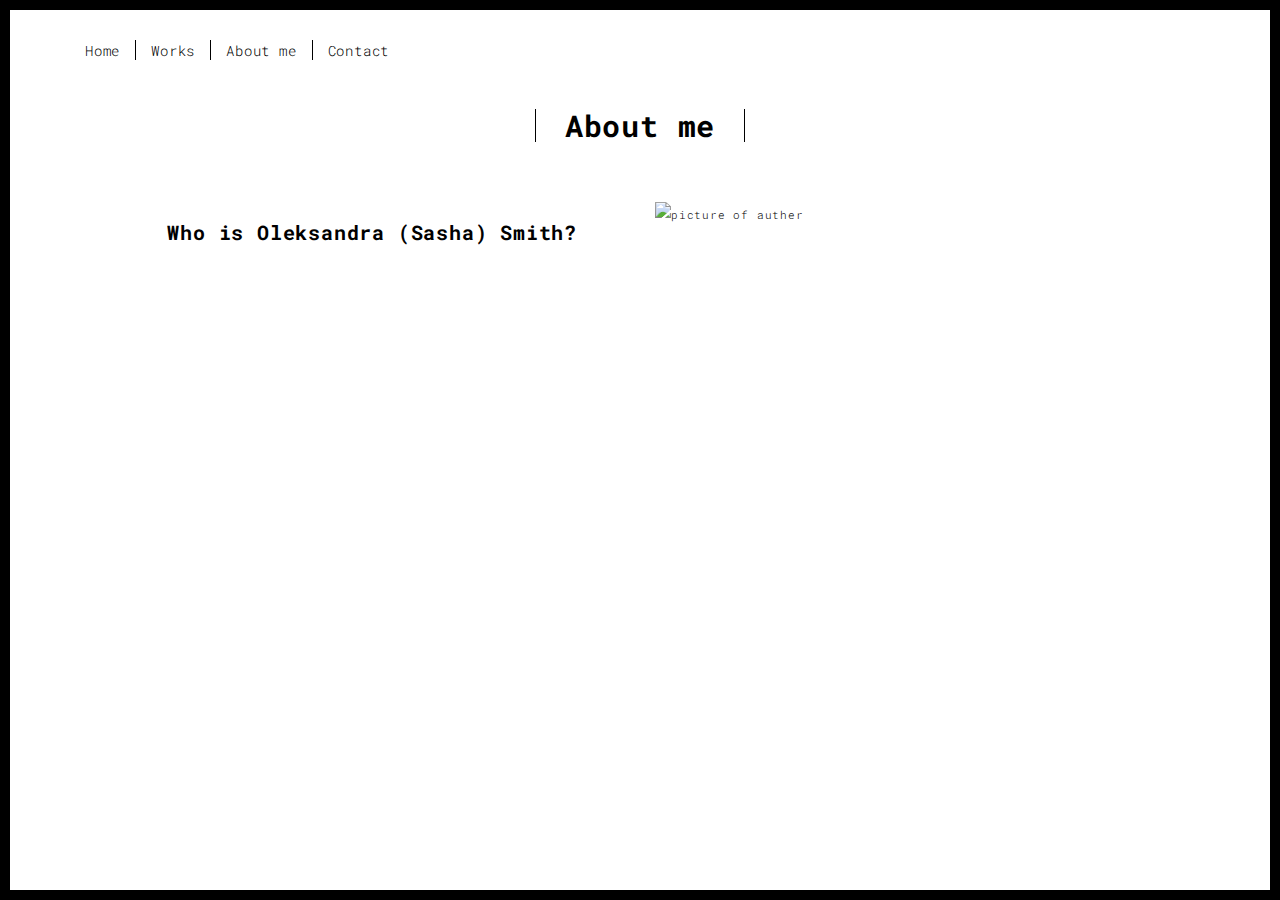
==== univers/about.html @ 88349535 "Add files via upload" ====
<!DOCTYPE html>
<html lang="en">

<head>
  <meta charset="UTF-8">
  <meta content="IE=edge" http-equiv="X-UA-Compatible">
  <meta content="width=device-width,initial-scale=1" name="viewport">
  <meta content="description" name="description">
  <meta name="google" content="notranslate" />
  <meta content="Sasha Smith Portfolio" name="author">

  <!-- Disable tap highlight on IE -->
  <meta name="msapplication-tap-highlight" content="no">
  
  <link rel="apple-touch-icon" sizes="180x180" href="./assets/apple-icon-180x180.png">
  <link href="./assets/favicon.ico" rel="icon">

  <title>Sasha's Portfolio</title>  

<link href="./main.3f6952e4.css" rel="stylesheet"></head>

<body class="">
<div id="site-border-left"></div>
<div id="site-border-right"></div>
<div id="site-border-top"></div>
<div id="site-border-bottom"></div>
 <!-- content of header -->
<header>
  <nav class="navbar  navbar-fixed-top navbar-default">
    <div class="container">
        <button type="button" class="navbar-toggle collapsed" data-toggle="collapse" data-target="#navbar-collapse" aria-expanded="false">
          <span class="sr-only">Toggle navigation</span>
          <span class="icon-bar"></span>
          <span class="icon-bar"></span>
          <span class="icon-bar"></span>
        </button>

      <div class="collapse navbar-collapse" id="navbar-collapse">
        <ul class="nav navbar-nav ">
          <li><a href="./index.html" title="">Home</a></li>
          <li><a href="./works.html" title="">Works</a></li>
          <li><a href="./about.html" title="">About me</a></li>
          <li><a href="./contact.html" title="">Contact</a></li>
        </ul>
      </div> 
    </div>
  </nav>
</header>

<div class="section-container">
    <div class="container">
      <div class="row">
        <div class="col-xs-12">
          <div class="section-container-spacer text-center">
            <h1 class="h2">About me</h1>
          </div>
          
          <div class="row">
            <div class="col-md-10 col-md-offset-1">
              <div class="row">
                <div class="col-xs-12 col-md-6">
                  <h3>Who is Oleksandra (Sasha) Smith?</h3>
                  <p>       </p>
                </div>
                <div class="col-xs-12 col-md-6">
                  <img src="" class="img-responsive" alt="picture of auther">
                </div>
              </div>
            </div>
          </div>
       </div>
      </div>
    </div>
  </div>


<footer class="footer-container text-center">
  <div class="container">
    <div class="row">
      <div class="col-xs-12">
      </div>
    </div>
  </div>
</footer>

<script>
  document.addEventListener("DOMContentLoaded", function (event) {
     navActivePage();
  });
</script>

<!-- Google Analytics: change UA-XXXXX-X to be your site's ID 

<script>
  (function (i, s, o, g, r, a, m) {
    i['GoogleAnalyticsObject'] = r; i[r] = i[r] || function () {
      (i[r].q = i[r].q || []).push(arguments)
    }, i[r].l = 1 * new Date(); a = s.createElement(o),
      m = s.getElementsByTagName(o)[0]; a.async = 1; a.src = g; m.parentNode.insertBefore(a, m)
  })(window, document, 'script', '//www.google-analytics.com/analytics.js', 'ga');
  ga('create', 'UA-XXXXX-X', 'auto');
  ga('send', 'pageview');
</script>

--> <script type="text/javascript" src="./main.70a66962.js"></script></body>

</html>
---- univers/main.3f6952e4.css ----
@import url(https://fonts.googleapis.com/css?family=Roboto:900|Roboto+Mono:300,400,700);@import url(https://maxcdn.bootstrapcdn.com/font-awesome/4.7.0/css/font-awesome.min.css);/*!
 * Bootstrap v3.3.7 (http://getbootstrap.com)
 * Copyright 2011-2016 Twitter, Inc.
 * Licensed under MIT (https://github.com/twbs/bootstrap/blob/master/LICENSE)
 */
/*! normalize.css v3.0.3 | MIT License | github.com/necolas/normalize.css */
html{font-family:sans-serif;-ms-text-size-adjust:100%;-webkit-text-size-adjust:100%}
body{margin:0}article,aside,details,figcaption,figure,footer,header,hgroup,main,menu,nav,section,summary{display:block}
audio,canvas,progress,video{display:inline-block;vertical-align:baseline}audio:not([controls]){display:none;height:0}[hidden],template{display:none}a{background-color:transparent}a:active,a:hover{outline:0}abbr[title]{border-bottom:1px dotted}b,strong{font-weight:700}dfn{font-style:italic}h1{font-size:2em;margin:.67em 0}mark{background:#ff0;color:#000}small{font-size:80%}sub,sup{font-size:75%;line-height:0;position:relative;vertical-align:baseline}sup{top:-.5em}sub{bottom:-.25em}img{border:0}svg:not(:root){overflow:hidden}figure{margin:1em 40px}hr{box-sizing:content-box;height:0}pre{overflow:auto}code,kbd,pre,samp{font-family:monospace,monospace;font-size:1em}button,input,optgroup,select,textarea{color:inherit;font:inherit;margin:0}button{overflow:visible}button,select{text-transform:none}button,html input[type=button],input[type=reset],input[type=submit]{-webkit-appearance:button;cursor:pointer}button[disabled],html input[disabled]{cursor:default}button::-moz-focus-inner,input::-moz-focus-inner{border:0;padding:0}input{line-height:normal}input[type=checkbox],input[type=radio]{box-sizing:border-box;padding:0}input[type=number]::-webkit-inner-spin-button,input[type=number]::-webkit-outer-spin-button{height:auto}input[type=search]{-webkit-appearance:textfield;box-sizing:content-box}input[type=search]::-webkit-search-cancel-button,input[type=search]::-webkit-search-decoration{-webkit-appearance:none}fieldset{border:1px solid silver;margin:0 2px;padding:.35em .625em .75em}textarea{overflow:auto}optgroup{font-weight:700}table{border-collapse:collapse;border-spacing:0}td,th{padding:0}

/*! Source: https://github.com/h5bp/html5-boilerplate/blob/master/src/css/main.css */@media print{*,:after,:before{background:transparent!important;color:#000!important;box-shadow:none!important;text-shadow:none!important}a,a:visited{text-decoration:underline}a[href]:after{content:" (" attr(href) ")"}abbr[title]:after{content:" (" attr(title) ")"}a[href^="#"]:after,a[href^="javascript:"]:after{content:""}blockquote,pre{border:1px solid #999;page-break-inside:avoid}thead{display:table-header-group}img,tr{page-break-inside:avoid}img{max-width:100%!important}h2,h3,p{orphans:3;widows:3}h2,h3{page-break-after:avoid}.navbar{display:none}.btn>.caret,.dropup>.btn>.caret{border-top-color:#000!important}.label{border:1px solid #000}.table{border-collapse:collapse!important}.table td,.table th{background-color:#fff!important}.table-bordered td,.table-bordered th{border:1px solid #ddd!important}}*,:after,:before{-webkit-box-sizing:border-box;-moz-box-sizing:border-box;box-sizing:border-box}html{font-size:10px;-webkit-tap-highlight-color:transparent}body{font-family:Roboto Mono,Helvetica,Arial,sans-serif;font-size:11px;line-height:1.78;color:#000;background-color:#fff}button,input,select,textarea{font-family:inherit;font-size:inherit;line-height:inherit}a{color:#001aff;text-decoration:none}a:focus,a:hover{color:#0012b3;text-decoration:underline}a:focus{outline:5px auto -webkit-focus-ring-color;outline-offset:-2px}figure{margin:0}img{vertical-align:middle}.img-responsive{display:block;max-width:100%;height:auto}.img-rounded{border-radius:0}.img-thumbnail{padding:4px;line-height:1.78;background-color:#fff;border:1px solid #ddd;border-radius:0;-webkit-transition:all .2s ease-in-out;-o-transition:all .2s ease-in-out;transition:all .2s ease-in-out;display:inline-block;max-width:100%;height:auto}.img-circle{border-radius:50%}hr{margin-top:19px;margin-bottom:19px;border:0;border-top:1px solid #eee}.sr-only{position:absolute;width:1px;height:1px;margin:-1px;padding:0;overflow:hidden;clip:rect(0,0,0,0);border:0}.sr-only-focusable:active,.sr-only-focusable:focus{position:static;width:auto;height:auto;margin:0;overflow:visible;clip:auto}[role=button]{cursor:pointer}.h1,.h2,.h3,.h4,.h5,.h6,h1,h2,h3,h4,h5,h6{font-family:Roboto Mono,Helvetica,Arial,sans-serif;font-weight:700;line-height:1.1;color:#000}.h1 .small,.h1 small,.h2 .small,.h2 small,.h3 .small,.h3 small,.h4 .small,.h4 small,.h5 .small,.h5 small,.h6 .small,.h6 small,h1 .small,h1 small,h2 .small,h2 small,h3 .small,h3 small,h4 .small,h4 small,h5 .small,h5 small,h6 .small,h6 small{font-weight:400;line-height:1;color:#777}.h1,.h2,.h3,h1,h2,h3{margin-top:19px;margin-bottom:9.5px}.h1 .small,.h1 small,.h2 .small,.h2 small,.h3 .small,.h3 small,h1 .small,h1 small,h2 .small,h2 small,h3 .small,h3 small{font-size:65%}.h4,.h5,.h6,h4,h5,h6{margin-top:9.5px;margin-bottom:9.5px}.h4 .small,.h4 small,.h5 .small,.h5 small,.h6 .small,.h6 small,h4 .small,h4 small,h5 .small,h5 small,h6 .small,h6 small{font-size:75%}.h1,h1{font-size:70px}.h2,h2{font-size:30px}.h3,h3{font-size:20px}.h4,.h5,h4,h5{font-size:11px}.h6,h6{font-size:10px}p{margin:0 0 9.5px}.lead{margin-bottom:19px;font-size:12px;font-weight:300;line-height:1.4}@media (min-width:768px){.lead{font-size:16.5px}}.small,small{font-size:90%}.mark,mark{background-color:#fcf8e3;padding:.2em}.text-left{text-align:left}.text-right{text-align:right}.text-center{text-align:center}.text-justify{text-align:justify}.text-nowrap{white-space:nowrap}.text-lowercase{text-transform:lowercase}.initialism,.text-uppercase{text-transform:uppercase}.text-capitalize{text-transform:capitalize}.text-muted{color:#777}.text-primary{color:#001aff}a.text-primary:focus,a.text-primary:hover{color:#0015cc}.text-success{color:#fff}a.text-success:focus,a.text-success:hover{color:#e6e6e6}.text-info{color:#31708f}a.text-info:focus,a.text-info:hover{color:#245269}.text-warning{color:#8a6d3b}a.text-warning:focus,a.text-warning:hover{color:#66512c}.text-danger{color:#fff}a.text-danger:focus,a.text-danger:hover{color:#e6e6e6}.bg-primary{color:#fff;background-color:#001aff}a.bg-primary:focus,a.bg-primary:hover{background-color:#0015cc}.bg-success,a.bg-success:focus,a.bg-success:hover{background-color:#000}.bg-info{background-color:#d9edf7}a.bg-info:focus,a.bg-info:hover{background-color:#afd9ee}.bg-warning{background-color:#fcf8e3}a.bg-warning:focus,a.bg-warning:hover{background-color:#f7ecb5}.bg-danger{background-color:red}a.bg-danger:focus,a.bg-danger:hover{background-color:#c00}.page-header{padding-bottom:8.5px;margin:38px 0 19px;border-bottom:1px solid #eee}ol,ul{margin-top:0;margin-bottom:9.5px}ol ol,ol ul,ul ol,ul ul{margin-bottom:0}.list-inline,.list-unstyled{padding-left:0;list-style:none}.list-inline{margin-left:-5px}.list-inline>li{display:inline-block;padding-left:5px;padding-right:5px}dl{margin-top:0;margin-bottom:19px}dd,dt{line-height:1.78}dt{font-weight:700}dd{margin-left:0}.dl-horizontal dd:after,.dl-horizontal dd:before{content:" ";display:table}.dl-horizontal dd:after{clear:both}@media (min-width:768px){.dl-horizontal dt{float:left;width:160px;clear:left;text-align:right;overflow:hidden;text-overflow:ellipsis;white-space:nowrap}.dl-horizontal dd{margin-left:180px}}abbr[data-original-title],abbr[title]{cursor:help;border-bottom:1px dotted #777}.initialism{font-size:90%}blockquote{padding:9.5px 19px;margin:0 0 19px;font-size:13.75px;border-left:5px solid #eee}blockquote ol:last-child,blockquote p:last-child,blockquote ul:last-child{margin-bottom:0}blockquote .small,blockquote footer,blockquote small{display:block;font-size:80%;line-height:1.78;color:#777}blockquote .small:before,blockquote footer:before,blockquote small:before{content:"\2014   \A0"}.blockquote-reverse,blockquote.pull-right{padding-right:15px;padding-left:0;border-right:5px solid #eee;border-left:0;text-align:right}.blockquote-reverse .small:before,.blockquote-reverse footer:before,.blockquote-reverse small:before,blockquote.pull-right .small:before,blockquote.pull-right footer:before,blockquote.pull-right small:before{content:""}.blockquote-reverse .small:after,.blockquote-reverse footer:after,.blockquote-reverse small:after,blockquote.pull-right .small:after,blockquote.pull-right footer:after,blockquote.pull-right small:after{content:"\A0   \2014"}address{margin-bottom:19px;font-style:normal;line-height:1.78}code,kbd,pre,samp{font-family:Menlo,Monaco,Consolas,Courier New,monospace}code{color:#c7254e;background-color:#f9f2f4}code,kbd{padding:2px 4px;font-size:90%;border-radius:0}kbd{color:#fff;background-color:#333;box-shadow:inset 0 -1px 0 rgba(0,0,0,.25)}kbd kbd{padding:0;font-size:100%;font-weight:700;box-shadow:none}pre{display:block;padding:9px;margin:0 0 9.5px;font-size:10px;line-height:1.78;word-break:break-all;word-wrap:break-word;color:#333;background-color:#f5f5f5;border:1px solid #ccc;border-radius:0}pre code{padding:0;font-size:inherit;color:inherit;white-space:pre-wrap;background-color:transparent;border-radius:0}.pre-scrollable{max-height:340px;overflow-y:scroll}.container{margin-right:auto;margin-left:auto;padding-left:15px;padding-right:15px}.container:after,.container:before{content:" ";display:table}.container:after{clear:both}@media (min-width:768px){.container{width:750px}}@media (min-width:992px){.container{width:970px}}@media (min-width:1200px){.container{width:1170px}}.container-fluid{margin-right:auto;margin-left:auto;padding-left:15px;padding-right:15px}.container-fluid:after,.container-fluid:before{content:" ";display:table}.container-fluid:after{clear:both}.row{margin-left:-15px;margin-right:-15px}.row:after,.row:before{content:" ";display:table}.row:after{clear:both}.col-lg-1,.col-lg-2,.col-lg-3,.col-lg-4,.col-lg-5,.col-lg-6,.col-lg-7,.col-lg-8,.col-lg-9,.col-lg-10,.col-lg-11,.col-lg-12,.col-md-1,.col-md-2,.col-md-3,.col-md-4,.col-md-5,.col-md-6,.col-md-7,.col-md-8,.col-md-9,.col-md-10,.col-md-11,.col-md-12,.col-sm-1,.col-sm-2,.col-sm-3,.col-sm-4,.col-sm-5,.col-sm-6,.col-sm-7,.col-sm-8,.col-sm-9,.col-sm-10,.col-sm-11,.col-sm-12,.col-xs-1,.col-xs-2,.col-xs-3,.col-xs-4,.col-xs-5,.col-xs-6,.col-xs-7,.col-xs-8,.col-xs-9,.col-xs-10,.col-xs-11,.col-xs-12{position:relative;min-height:1px;padding-left:15px;padding-right:15px}.col-xs-1,.col-xs-2,.col-xs-3,.col-xs-4,.col-xs-5,.col-xs-6,.col-xs-7,.col-xs-8,.col-xs-9,.col-xs-10,.col-xs-11,.col-xs-12{float:left}.col-xs-1{width:8.33333%}.col-xs-2{width:16.66667%}.col-xs-3{width:25%}.col-xs-4{width:33.33333%}.col-xs-5{width:41.66667%}.col-xs-6{width:50%}.col-xs-7{width:58.33333%}.col-xs-8{width:66.66667%}.col-xs-9{width:75%}.col-xs-10{width:83.33333%}.col-xs-11{width:91.66667%}.col-xs-12{width:100%}.col-xs-pull-0{right:auto}.col-xs-pull-1{right:8.33333%}.col-xs-pull-2{right:16.66667%}.col-xs-pull-3{right:25%}.col-xs-pull-4{right:33.33333%}.col-xs-pull-5{right:41.66667%}.col-xs-pull-6{right:50%}.col-xs-pull-7{right:58.33333%}.col-xs-pull-8{right:66.66667%}.col-xs-pull-9{right:75%}.col-xs-pull-10{right:83.33333%}.col-xs-pull-11{right:91.66667%}.col-xs-pull-12{right:100%}.col-xs-push-0{left:auto}.col-xs-push-1{left:8.33333%}.col-xs-push-2{left:16.66667%}.col-xs-push-3{left:25%}.col-xs-push-4{left:33.33333%}.col-xs-push-5{left:41.66667%}.col-xs-push-6{left:50%}.col-xs-push-7{left:58.33333%}.col-xs-push-8{left:66.66667%}.col-xs-push-9{left:75%}.col-xs-push-10{left:83.33333%}.col-xs-push-11{left:91.66667%}.col-xs-push-12{left:100%}.col-xs-offset-0{margin-left:0}.col-xs-offset-1{margin-left:8.33333%}.col-xs-offset-2{margin-left:16.66667%}.col-xs-offset-3{margin-left:25%}.col-xs-offset-4{margin-left:33.33333%}.col-xs-offset-5{margin-left:41.66667%}.col-xs-offset-6{margin-left:50%}.col-xs-offset-7{margin-left:58.33333%}.col-xs-offset-8{margin-left:66.66667%}.col-xs-offset-9{margin-left:75%}.col-xs-offset-10{margin-left:83.33333%}.col-xs-offset-11{margin-left:91.66667%}.col-xs-offset-12{margin-left:100%}@media (min-width:768px){.col-sm-1,.col-sm-2,.col-sm-3,.col-sm-4,.col-sm-5,.col-sm-6,.col-sm-7,.col-sm-8,.col-sm-9,.col-sm-10,.col-sm-11,.col-sm-12{float:left}.col-sm-1{width:8.33333%}.col-sm-2{width:16.66667%}.col-sm-3{width:25%}.col-sm-4{width:33.33333%}.col-sm-5{width:41.66667%}.col-sm-6{width:50%}.col-sm-7{width:58.33333%}.col-sm-8{width:66.66667%}.col-sm-9{width:75%}.col-sm-10{width:83.33333%}.col-sm-11{width:91.66667%}.col-sm-12{width:100%}.col-sm-pull-0{right:auto}.col-sm-pull-1{right:8.33333%}.col-sm-pull-2{right:16.66667%}.col-sm-pull-3{right:25%}.col-sm-pull-4{right:33.33333%}.col-sm-pull-5{right:41.66667%}.col-sm-pull-6{right:50%}.col-sm-pull-7{right:58.33333%}.col-sm-pull-8{right:66.66667%}.col-sm-pull-9{right:75%}.col-sm-pull-10{right:83.33333%}.col-sm-pull-11{right:91.66667%}.col-sm-pull-12{right:100%}.col-sm-push-0{left:auto}.col-sm-push-1{left:8.33333%}.col-sm-push-2{left:16.66667%}.col-sm-push-3{left:25%}.col-sm-push-4{left:33.33333%}.col-sm-push-5{left:41.66667%}.col-sm-push-6{left:50%}.col-sm-push-7{left:58.33333%}.col-sm-push-8{left:66.66667%}.col-sm-push-9{left:75%}.col-sm-push-10{left:83.33333%}.col-sm-push-11{left:91.66667%}.col-sm-push-12{left:100%}.col-sm-offset-0{margin-left:0}.col-sm-offset-1{margin-left:8.33333%}.col-sm-offset-2{margin-left:16.66667%}.col-sm-offset-3{margin-left:25%}.col-sm-offset-4{margin-left:33.33333%}.col-sm-offset-5{margin-left:41.66667%}.col-sm-offset-6{margin-left:50%}.col-sm-offset-7{margin-left:58.33333%}.col-sm-offset-8{margin-left:66.66667%}.col-sm-offset-9{margin-left:75%}.col-sm-offset-10{margin-left:83.33333%}.col-sm-offset-11{margin-left:91.66667%}.col-sm-offset-12{margin-left:100%}}@media (min-width:992px){.col-md-1,.col-md-2,.col-md-3,.col-md-4,.col-md-5,.col-md-6,.col-md-7,.col-md-8,.col-md-9,.col-md-10,.col-md-11,.col-md-12{float:left}.col-md-1{width:8.33333%}.col-md-2{width:16.66667%}.col-md-3{width:25%}.col-md-4{width:33.33333%}.col-md-5{width:41.66667%}.col-md-6{width:50%}.col-md-7{width:58.33333%}.col-md-8{width:66.66667%}.col-md-9{width:75%}.col-md-10{width:83.33333%}.col-md-11{width:91.66667%}.col-md-12{width:100%}.col-md-pull-0{right:auto}.col-md-pull-1{right:8.33333%}.col-md-pull-2{right:16.66667%}.col-md-pull-3{right:25%}.col-md-pull-4{right:33.33333%}.col-md-pull-5{right:41.66667%}.col-md-pull-6{right:50%}.col-md-pull-7{right:58.33333%}.col-md-pull-8{right:66.66667%}.col-md-pull-9{right:75%}.col-md-pull-10{right:83.33333%}.col-md-pull-11{right:91.66667%}.col-md-pull-12{right:100%}.col-md-push-0{left:auto}.col-md-push-1{left:8.33333%}.col-md-push-2{left:16.66667%}.col-md-push-3{left:25%}.col-md-push-4{left:33.33333%}.col-md-push-5{left:41.66667%}.col-md-push-6{left:50%}.col-md-push-7{left:58.33333%}.col-md-push-8{left:66.66667%}.col-md-push-9{left:75%}.col-md-push-10{left:83.33333%}.col-md-push-11{left:91.66667%}.col-md-push-12{left:100%}.col-md-offset-0{margin-left:0}.col-md-offset-1{margin-left:8.33333%}.col-md-offset-2{margin-left:16.66667%}.col-md-offset-3{margin-left:25%}.col-md-offset-4{margin-left:33.33333%}.col-md-offset-5{margin-left:41.66667%}.col-md-offset-6{margin-left:50%}.col-md-offset-7{margin-left:58.33333%}.col-md-offset-8{margin-left:66.66667%}.col-md-offset-9{margin-left:75%}.col-md-offset-10{margin-left:83.33333%}.col-md-offset-11{margin-left:91.66667%}.col-md-offset-12{margin-left:100%}}@media (min-width:1200px){.col-lg-1,.col-lg-2,.col-lg-3,.col-lg-4,.col-lg-5,.col-lg-6,.col-lg-7,.col-lg-8,.col-lg-9,.col-lg-10,.col-lg-11,.col-lg-12{float:left}.col-lg-1{width:8.33333%}.col-lg-2{width:16.66667%}.col-lg-3{width:25%}.col-lg-4{width:33.33333%}.col-lg-5{width:41.66667%}.col-lg-6{width:50%}.col-lg-7{width:58.33333%}.col-lg-8{width:66.66667%}.col-lg-9{width:75%}.col-lg-10{width:83.33333%}.col-lg-11{width:91.66667%}.col-lg-12{width:100%}.col-lg-pull-0{right:auto}.col-lg-pull-1{right:8.33333%}.col-lg-pull-2{right:16.66667%}.col-lg-pull-3{right:25%}.col-lg-pull-4{right:33.33333%}.col-lg-pull-5{right:41.66667%}.col-lg-pull-6{right:50%}.col-lg-pull-7{right:58.33333%}.col-lg-pull-8{right:66.66667%}.col-lg-pull-9{right:75%}.col-lg-pull-10{right:83.33333%}.col-lg-pull-11{right:91.66667%}.col-lg-pull-12{right:100%}.col-lg-push-0{left:auto}.col-lg-push-1{left:8.33333%}.col-lg-push-2{left:16.66667%}.col-lg-push-3{left:25%}.col-lg-push-4{left:33.33333%}.col-lg-push-5{left:41.66667%}.col-lg-push-6{left:50%}.col-lg-push-7{left:58.33333%}.col-lg-push-8{left:66.66667%}.col-lg-push-9{left:75%}.col-lg-push-10{left:83.33333%}.col-lg-push-11{left:91.66667%}.col-lg-push-12{left:100%}.col-lg-offset-0{margin-left:0}.col-lg-offset-1{margin-left:8.33333%}.col-lg-offset-2{margin-left:16.66667%}.col-lg-offset-3{margin-left:25%}.col-lg-offset-4{margin-left:33.33333%}.col-lg-offset-5{margin-left:41.66667%}.col-lg-offset-6{margin-left:50%}.col-lg-offset-7{margin-left:58.33333%}.col-lg-offset-8{margin-left:66.66667%}.col-lg-offset-9{margin-left:75%}.col-lg-offset-10{margin-left:83.33333%}.col-lg-offset-11{margin-left:91.66667%}.col-lg-offset-12{margin-left:100%}}table{background-color:transparent}caption{padding-top:8px;padding-bottom:8px;color:#777}caption,th{text-align:left}.table{width:100%;max-width:100%;margin-bottom:19px}.table>tbody>tr>td,.table>tbody>tr>th,.table>tfoot>tr>td,.table>tfoot>tr>th,.table>thead>tr>td,.table>thead>tr>th{padding:8px;line-height:1.78;vertical-align:top;border-top:1px solid #ddd}.table>thead>tr>th{vertical-align:bottom;border-bottom:2px solid #ddd}.table>caption+thead>tr:first-child>td,.table>caption+thead>tr:first-child>th,.table>colgroup+thead>tr:first-child>td,.table>colgroup+thead>tr:first-child>th,.table>thead:first-child>tr:first-child>td,.table>thead:first-child>tr:first-child>th{border-top:0}.table>tbody+tbody{border-top:2px solid #ddd}.table .table{background-color:#fff}.table-condensed>tbody>tr>td,.table-condensed>tbody>tr>th,.table-condensed>tfoot>tr>td,.table-condensed>tfoot>tr>th,.table-condensed>thead>tr>td,.table-condensed>thead>tr>th{padding:5px}.table-bordered,.table-bordered>tbody>tr>td,.table-bordered>tbody>tr>th,.table-bordered>tfoot>tr>td,.table-bordered>tfoot>tr>th,.table-bordered>thead>tr>td,.table-bordered>thead>tr>th{border:1px solid #ddd}.table-bordered>thead>tr>td,.table-bordered>thead>tr>th{border-bottom-width:2px}.table-striped>tbody>tr:nth-of-type(odd){background-color:#f9f9f9}.table-hover>tbody>tr:hover{background-color:#f5f5f5}table col[class*=col-]{position:static;float:none;display:table-column}table td[class*=col-],table th[class*=col-]{position:static;float:none;display:table-cell}.table>tbody>tr.active>td,.table>tbody>tr.active>th,.table>tbody>tr>td.active,.table>tbody>tr>th.active,.table>tfoot>tr.active>td,.table>tfoot>tr.active>th,.table>tfoot>tr>td.active,.table>tfoot>tr>th.active,.table>thead>tr.active>td,.table>thead>tr.active>th,.table>thead>tr>td.active,.table>thead>tr>th.active{background-color:#f5f5f5}.table-hover>tbody>tr.active:hover>td,.table-hover>tbody>tr.active:hover>th,.table-hover>tbody>tr:hover>.active,.table-hover>tbody>tr>td.active:hover,.table-hover>tbody>tr>th.active:hover{background-color:#e8e8e8}.table-hover>tbody>tr.success:hover>td,.table-hover>tbody>tr.success:hover>th,.table-hover>tbody>tr:hover>.success,.table-hover>tbody>tr>td.success:hover,.table-hover>tbody>tr>th.success:hover,.table>tbody>tr.success>td,.table>tbody>tr.success>th,.table>tbody>tr>td.success,.table>tbody>tr>th.success,.table>tfoot>tr.success>td,.table>tfoot>tr.success>th,.table>tfoot>tr>td.success,.table>tfoot>tr>th.success,.table>thead>tr.success>td,.table>thead>tr.success>th,.table>thead>tr>td.success,.table>thead>tr>th.success{background-color:#000}.table>tbody>tr.info>td,.table>tbody>tr.info>th,.table>tbody>tr>td.info,.table>tbody>tr>th.info,.table>tfoot>tr.info>td,.table>tfoot>tr.info>th,.table>tfoot>tr>td.info,.table>tfoot>tr>th.info,.table>thead>tr.info>td,.table>thead>tr.info>th,.table>thead>tr>td.info,.table>thead>tr>th.info{background-color:#d9edf7}.table-hover>tbody>tr.info:hover>td,.table-hover>tbody>tr.info:hover>th,.table-hover>tbody>tr:hover>.info,.table-hover>tbody>tr>td.info:hover,.table-hover>tbody>tr>th.info:hover{background-color:#c4e3f3}.table>tbody>tr.warning>td,.table>tbody>tr.warning>th,.table>tbody>tr>td.warning,.table>tbody>tr>th.warning,.table>tfoot>tr.warning>td,.table>tfoot>tr.warning>th,.table>tfoot>tr>td.warning,.table>tfoot>tr>th.warning,.table>thead>tr.warning>td,.table>thead>tr.warning>th,.table>thead>tr>td.warning,.table>thead>tr>th.warning{background-color:#fcf8e3}.table-hover>tbody>tr.warning:hover>td,.table-hover>tbody>tr.warning:hover>th,.table-hover>tbody>tr:hover>.warning,.table-hover>tbody>tr>td.warning:hover,.table-hover>tbody>tr>th.warning:hover{background-color:#faf2cc}.table>tbody>tr.danger>td,.table>tbody>tr.danger>th,.table>tbody>tr>td.danger,.table>tbody>tr>th.danger,.table>tfoot>tr.danger>td,.table>tfoot>tr.danger>th,.table>tfoot>tr>td.danger,.table>tfoot>tr>th.danger,.table>thead>tr.danger>td,.table>thead>tr.danger>th,.table>thead>tr>td.danger,.table>thead>tr>th.danger{background-color:red}.table-hover>tbody>tr.danger:hover>td,.table-hover>tbody>tr.danger:hover>th,.table-hover>tbody>tr:hover>.danger,.table-hover>tbody>tr>td.danger:hover,.table-hover>tbody>tr>th.danger:hover{background-color:#e60000}.table-responsive{overflow-x:auto;min-height:.01%}@media screen and (max-width:767px){.table-responsive{width:100%;margin-bottom:14.25px;overflow-y:hidden;-ms-overflow-style:-ms-autohiding-scrollbar;border:1px solid #ddd}.table-responsive>.table{margin-bottom:0}.table-responsive>.table>tbody>tr>td,.table-responsive>.table>tbody>tr>th,.table-responsive>.table>tfoot>tr>td,.table-responsive>.table>tfoot>tr>th,.table-responsive>.table>thead>tr>td,.table-responsive>.table>thead>tr>th{white-space:nowrap}.table-responsive>.table-bordered{border:0}.table-responsive>.table-bordered>tbody>tr>td:first-child,.table-responsive>.table-bordered>tbody>tr>th:first-child,.table-responsive>.table-bordered>tfoot>tr>td:first-child,.table-responsive>.table-bordered>tfoot>tr>th:first-child,.table-responsive>.table-bordered>thead>tr>td:first-child,.table-responsive>.table-bordered>thead>tr>th:first-child{border-left:0}.table-responsive>.table-bordered>tbody>tr>td:last-child,.table-responsive>.table-bordered>tbody>tr>th:last-child,.table-responsive>.table-bordered>tfoot>tr>td:last-child,.table-responsive>.table-bordered>tfoot>tr>th:last-child,.table-responsive>.table-bordered>thead>tr>td:last-child,.table-responsive>.table-bordered>thead>tr>th:last-child{border-right:0}.table-responsive>.table-bordered>tbody>tr:last-child>td,.table-responsive>.table-bordered>tbody>tr:last-child>th,.table-responsive>.table-bordered>tfoot>tr:last-child>td,.table-responsive>.table-bordered>tfoot>tr:last-child>th{border-bottom:0}}fieldset{margin:0;min-width:0}fieldset,legend{padding:0;border:0}legend{display:block;width:100%;margin-bottom:19px;font-size:16.5px;line-height:inherit;color:#333;border-bottom:1px solid #e5e5e5}label{display:inline-block;max-width:100%;margin-bottom:5px;font-weight:700}input[type=search]{-webkit-box-sizing:border-box;-moz-box-sizing:border-box;box-sizing:border-box}input[type=checkbox],input[type=radio]{margin:4px 0 0;margin-top:1px\9;line-height:normal}input[type=file]{display:block}input[type=range]{display:block;width:100%}select[multiple],select[size]{height:auto}input[type=checkbox]:focus,input[type=file]:focus,input[type=radio]:focus{outline:5px auto -webkit-focus-ring-color;outline-offset:-2px}output{padding-top:9px}.form-control,output{display:block;font-size:11px;line-height:1.78;color:#555}.form-control{width:100%;height:40px;padding:8px 14px;background-color:#fff;background-image:none;border:1px solid #000;border-radius:0;-webkit-box-shadow:inset 0 1px 1px rgba(0,0,0,.075);box-shadow:inset 0 1px 1px rgba(0,0,0,.075);-webkit-transition:border-color .15s ease-in-out,box-shadow .15s ease-in-out;-o-transition:border-color ease-in-out .15s,box-shadow ease-in-out .15s;transition:border-color .15s ease-in-out,box-shadow .15s ease-in-out}.form-control:focus{border-color:#66afe9;-webkit-box-shadow:inset 0 1px 1px rgba(0,0,0,.075),0 0 8px rgba(102,175,233,.6);box-shadow:inset 0 1px 1px rgba(0,0,0,.075),0 0 8px rgba(102,175,233,.6)}.form-control::-moz-placeholder{color:#999;opacity:1}.form-control:-ms-input-placeholder{color:#999}.form-control::-webkit-input-placeholder{color:#999}.form-control::-ms-expand{border:0;background-color:transparent}.form-control[disabled],.form-control[readonly],fieldset[disabled] .form-control{background-color:#eee;opacity:1}.form-control[disabled],fieldset[disabled] .form-control{cursor:not-allowed}textarea.form-control{height:auto}input[type=search]{-webkit-appearance:none}@media screen and (-webkit-min-device-pixel-ratio:0){input[type=date].form-control,input[type=datetime-local].form-control,input[type=month].form-control,input[type=time].form-control{line-height:40px}.input-group-sm>.input-group-btn>input[type=date].btn,.input-group-sm>.input-group-btn>input[type=datetime-local].btn,.input-group-sm>.input-group-btn>input[type=month].btn,.input-group-sm>.input-group-btn>input[type=time].btn,.input-group-sm>input[type=date].form-control,.input-group-sm>input[type=date].input-group-addon,.input-group-sm>input[type=datetime-local].form-control,.input-group-sm>input[type=datetime-local].input-group-addon,.input-group-sm>input[type=month].form-control,.input-group-sm>input[type=month].input-group-addon,.input-group-sm>input[type=time].form-control,.input-group-sm>input[type=time].input-group-addon,.input-group-sm input[type=date],.input-group-sm input[type=datetime-local],.input-group-sm input[type=month],.input-group-sm input[type=time],input[type=date].input-sm,input[type=datetime-local].input-sm,input[type=month].input-sm,input[type=time].input-sm{line-height:27px}.input-group-lg>.input-group-btn>input[type=date].btn,.input-group-lg>.input-group-btn>input[type=datetime-local].btn,.input-group-lg>.input-group-btn>input[type=month].btn,.input-group-lg>.input-group-btn>input[type=time].btn,.input-group-lg>input[type=date].form-control,.input-group-lg>input[type=date].input-group-addon,.input-group-lg>input[type=datetime-local].form-control,.input-group-lg>input[type=datetime-local].input-group-addon,.input-group-lg>input[type=month].form-control,.input-group-lg>input[type=month].input-group-addon,.input-group-lg>input[type=time].form-control,.input-group-lg>input[type=time].input-group-addon,.input-group-lg input[type=date],.input-group-lg input[type=datetime-local],.input-group-lg input[type=month],.input-group-lg input[type=time],input[type=date].input-lg,input[type=datetime-local].input-lg,input[type=month].input-lg,input[type=time].input-lg{line-height:41px}}.form-group{margin-bottom:15px}.checkbox,.radio{position:relative;display:block;margin-top:10px;margin-bottom:10px}.checkbox label,.radio label{min-height:19px;padding-left:20px;margin-bottom:0;font-weight:400;cursor:pointer}.checkbox-inline input[type=checkbox],.checkbox input[type=checkbox],.radio-inline input[type=radio],.radio input[type=radio]{position:absolute;margin-left:-20px;margin-top:4px\9}.checkbox+.checkbox,.radio+.radio{margin-top:-5px}.checkbox-inline,.radio-inline{position:relative;display:inline-block;padding-left:20px;margin-bottom:0;vertical-align:middle;font-weight:400;cursor:pointer}.checkbox-inline+.checkbox-inline,.radio-inline+.radio-inline{margin-top:0;margin-left:10px}.checkbox-inline.disabled,.checkbox.disabled label,.radio-inline.disabled,.radio.disabled label,fieldset[disabled] .checkbox-inline,fieldset[disabled] .checkbox label,fieldset[disabled] .radio-inline,fieldset[disabled] .radio label,fieldset[disabled] input[type=checkbox],fieldset[disabled] input[type=radio],input[type=checkbox].disabled,input[type=checkbox][disabled],input[type=radio].disabled,input[type=radio][disabled]{cursor:not-allowed}.form-control-static{padding-top:9px;padding-bottom:9px;margin-bottom:0;min-height:30px}.form-control-static.input-lg,.form-control-static.input-sm,.input-group-lg>.form-control-static.form-control,.input-group-lg>.form-control-static.input-group-addon,.input-group-lg>.input-group-btn>.form-control-static.btn,.input-group-sm>.form-control-static.form-control,.input-group-sm>.form-control-static.input-group-addon,.input-group-sm>.input-group-btn>.form-control-static.btn{padding-left:0;padding-right:0}.input-group-sm>.form-control,.input-group-sm>.input-group-addon,.input-group-sm>.input-group-btn>.btn,.input-sm{height:27px;padding:5px 10px;font-size:10px;line-height:1.5;border-radius:0}.input-group-sm>.input-group-btn>select.btn,.input-group-sm>select.form-control,.input-group-sm>select.input-group-addon,select.input-sm{height:27px;line-height:27px}.input-group-sm>.input-group-btn>select[multiple].btn,.input-group-sm>.input-group-btn>textarea.btn,.input-group-sm>select[multiple].form-control,.input-group-sm>select[multiple].input-group-addon,.input-group-sm>textarea.form-control,.input-group-sm>textarea.input-group-addon,select[multiple].input-sm,textarea.input-sm{height:auto}.form-group-sm .form-control{height:27px;padding:5px 10px;font-size:10px;line-height:1.5;border-radius:0}.form-group-sm select.form-control{height:27px;line-height:27px}.form-group-sm select[multiple].form-control,.form-group-sm textarea.form-control{height:auto}.form-group-sm .form-control-static{height:27px;min-height:29px;padding:6px 10px;font-size:10px;line-height:1.5}.input-group-lg>.form-control,.input-group-lg>.input-group-addon,.input-group-lg>.input-group-btn>.btn,.input-lg{height:41px;padding:10px 16px;font-size:14px;line-height:1.33333;border-radius:0}.input-group-lg>.input-group-btn>select.btn,.input-group-lg>select.form-control,.input-group-lg>select.input-group-addon,select.input-lg{height:41px;line-height:41px}.input-group-lg>.input-group-btn>select[multiple].btn,.input-group-lg>.input-group-btn>textarea.btn,.input-group-lg>select[multiple].form-control,.input-group-lg>select[multiple].input-group-addon,.input-group-lg>textarea.form-control,.input-group-lg>textarea.input-group-addon,select[multiple].input-lg,textarea.input-lg{height:auto}.form-group-lg .form-control{height:41px;padding:10px 16px;font-size:14px;line-height:1.33333;border-radius:0}.form-group-lg select.form-control{height:41px;line-height:41px}.form-group-lg select[multiple].form-control,.form-group-lg textarea.form-control{height:auto}.form-group-lg .form-control-static{height:41px;min-height:33px;padding:11px 16px;font-size:14px;line-height:1.33333}.has-feedback{position:relative}.has-feedback .form-control{padding-right:50px}.form-control-feedback{position:absolute;top:0;right:0;z-index:2;display:block;width:40px;height:40px;line-height:40px;text-align:center;pointer-events:none}.form-group-lg .form-control+.form-control-feedback,.input-group-lg+.form-control-feedback,.input-group-lg>.form-control+.form-control-feedback,.input-group-lg>.input-group-addon+.form-control-feedback,.input-group-lg>.input-group-btn>.btn+.form-control-feedback,.input-lg+.form-control-feedback{width:41px;height:41px;line-height:41px}.form-group-sm .form-control+.form-control-feedback,.input-group-sm+.form-control-feedback,.input-group-sm>.form-control+.form-control-feedback,.input-group-sm>.input-group-addon+.form-control-feedback,.input-group-sm>.input-group-btn>.btn+.form-control-feedback,.input-sm+.form-control-feedback{width:27px;height:27px;line-height:27px}.has-success .checkbox,.has-success .checkbox-inline,.has-success.checkbox-inline label,.has-success.checkbox label,.has-success .control-label,.has-success .help-block,.has-success .radio,.has-success .radio-inline,.has-success.radio-inline label,.has-success.radio label{color:#fff}.has-success .form-control{border-color:#fff;-webkit-box-shadow:inset 0 1px 1px rgba(0,0,0,.075);box-shadow:inset 0 1px 1px rgba(0,0,0,.075)}.has-success .form-control:focus{border-color:#e6e6e6;-webkit-box-shadow:inset 0 1px 1px rgba(0,0,0,.075),0 0 6px #fff;box-shadow:inset 0 1px 1px rgba(0,0,0,.075),0 0 6px #fff}.has-success .input-group-addon{color:#fff;border-color:#fff;background-color:#000}.has-success .form-control-feedback{color:#fff}.has-warning .checkbox,.has-warning .checkbox-inline,.has-warning.checkbox-inline label,.has-warning.checkbox label,.has-warning .control-label,.has-warning .help-block,.has-warning .radio,.has-warning .radio-inline,.has-warning.radio-inline label,.has-warning.radio label{color:#8a6d3b}.has-warning .form-control{border-color:#8a6d3b;-webkit-box-shadow:inset 0 1px 1px rgba(0,0,0,.075);box-shadow:inset 0 1px 1px rgba(0,0,0,.075)}.has-warning .form-control:focus{border-color:#66512c;-webkit-box-shadow:inset 0 1px 1px rgba(0,0,0,.075),0 0 6px #c0a16b;box-shadow:inset 0 1px 1px rgba(0,0,0,.075),0 0 6px #c0a16b}.has-warning .input-group-addon{color:#8a6d3b;border-color:#8a6d3b;background-color:#fcf8e3}.has-warning .form-control-feedback{color:#8a6d3b}.has-error .checkbox,.has-error .checkbox-inline,.has-error.checkbox-inline label,.has-error.checkbox label,.has-error .control-label,.has-error .help-block,.has-error .radio,.has-error .radio-inline,.has-error.radio-inline label,.has-error.radio label{color:#fff}.has-error .form-control{border-color:#fff;-webkit-box-shadow:inset 0 1px 1px rgba(0,0,0,.075);box-shadow:inset 0 1px 1px rgba(0,0,0,.075)}.has-error .form-control:focus{border-color:#e6e6e6;-webkit-box-shadow:inset 0 1px 1px rgba(0,0,0,.075),0 0 6px #fff;box-shadow:inset 0 1px 1px rgba(0,0,0,.075),0 0 6px #fff}.has-error .input-group-addon{color:#fff;border-color:#fff;background-color:red}.has-error .form-control-feedback{color:#fff}.has-feedback label~.form-control-feedback{top:24px}.has-feedback label.sr-only~.form-control-feedback{top:0}.help-block{display:block;margin-top:5px;margin-bottom:10px;color:#404040}@media (min-width:768px){.form-inline .form-group{display:inline-block;margin-bottom:0;vertical-align:middle}.form-inline .form-control{display:inline-block;width:auto;vertical-align:middle}.form-inline .form-control-static{display:inline-block}.form-inline .input-group{display:inline-table;vertical-align:middle}.form-inline .input-group .form-control,.form-inline .input-group .input-group-addon,.form-inline .input-group .input-group-btn{width:auto}.form-inline .input-group>.form-control{width:100%}.form-inline .control-label{margin-bottom:0;vertical-align:middle}.form-inline .checkbox,.form-inline .radio{display:inline-block;margin-top:0;margin-bottom:0;vertical-align:middle}.form-inline .checkbox label,.form-inline .radio label{padding-left:0}.form-inline .checkbox input[type=checkbox],.form-inline .radio input[type=radio]{position:relative;margin-left:0}.form-inline .has-feedback .form-control-feedback{top:0}}.form-horizontal .checkbox,.form-horizontal .checkbox-inline,.form-horizontal .radio,.form-horizontal .radio-inline{margin-top:0;margin-bottom:0;padding-top:9px}.form-horizontal .checkbox,.form-horizontal .radio{min-height:28px}.form-horizontal .form-group{margin-left:-15px;margin-right:-15px}.form-horizontal .form-group:after,.form-horizontal .form-group:before{content:" ";display:table}.form-horizontal .form-group:after{clear:both}@media (min-width:768px){.form-horizontal .control-label{text-align:right;margin-bottom:0;padding-top:9px}}.form-horizontal .has-feedback .form-control-feedback{right:15px}@media (min-width:768px){.form-horizontal .form-group-lg .control-label{padding-top:11px;font-size:14px}}@media (min-width:768px){.form-horizontal .form-group-sm .control-label{padding-top:6px;font-size:10px}}.btn{display:inline-block;margin-bottom:0;font-weight:400;text-align:center;vertical-align:middle;touch-action:manipulation;cursor:pointer;background-image:none;border:1px solid transparent;white-space:nowrap;padding:8px 14px;font-size:11px;line-height:1.78;border-radius:0;-webkit-user-select:none;-moz-user-select:none;-ms-user-select:none;user-select:none}.btn.active.focus,.btn.active:focus,.btn.focus,.btn:active.focus,.btn:active:focus,.btn:focus{outline:5px auto -webkit-focus-ring-color;outline-offset:-2px}.btn.focus,.btn:focus,.btn:hover{color:#000;text-decoration:none}.btn.active,.btn:active{outline:0;background-image:none;-webkit-box-shadow:inset 0 3px 5px rgba(0,0,0,.125);box-shadow:inset 0 3px 5px rgba(0,0,0,.125)}.btn.disabled,.btn[disabled],fieldset[disabled] .btn{cursor:not-allowed;opacity:.65;filter:alpha(opacity=65);-webkit-box-shadow:none;box-shadow:none}a.btn.disabled,fieldset[disabled] a.btn{pointer-events:none}.btn-default,.btn-default.active,.btn-default.active.focus,.btn-default.active:focus,.btn-default.active:hover,.btn-default.focus,.btn-default:active,.btn-default:active.focus,.btn-default:active:focus,.btn-default:active:hover,.btn-default:focus,.btn-default:hover,.open>.btn-default.dropdown-toggle,.open>.btn-default.dropdown-toggle.focus,.open>.btn-default.dropdown-toggle:focus,.open>.btn-default.dropdown-toggle:hover{color:#000;background-color:transparent;border-color:#000}.btn-default.active,.btn-default:active,.open>.btn-default.dropdown-toggle{background-image:none}.btn-default.disabled.focus,.btn-default.disabled:focus,.btn-default.disabled:hover,.btn-default[disabled].focus,.btn-default[disabled]:focus,.btn-default[disabled]:hover,fieldset[disabled] .btn-default.focus,fieldset[disabled] .btn-default:focus,fieldset[disabled] .btn-default:hover{background-color:transparent;border-color:#000}.btn-default .badge{color:transparent;background-color:#000}.btn-primary{color:#001aff;background-color:transparent;border-color:#001aff}.btn-primary.focus,.btn-primary:focus{color:#001aff;background-color:transparent;border-color:#000d80}.btn-primary.active,.btn-primary:active,.btn-primary:hover,.open>.btn-primary.dropdown-toggle{color:#001aff;background-color:transparent;border-color:#0014c2}.btn-primary.active.focus,.btn-primary.active:focus,.btn-primary.active:hover,.btn-primary:active.focus,.btn-primary:active:focus,.btn-primary:active:hover,.open>.btn-primary.dropdown-toggle.focus,.open>.btn-primary.dropdown-toggle:focus,.open>.btn-primary.dropdown-toggle:hover{color:#001aff;background-color:transparent;border-color:#000d80}.btn-primary.active,.btn-primary:active,.open>.btn-primary.dropdown-toggle{background-image:none}.btn-primary.disabled.focus,.btn-primary.disabled:focus,.btn-primary.disabled:hover,.btn-primary[disabled].focus,.btn-primary[disabled]:focus,.btn-primary[disabled]:hover,fieldset[disabled] .btn-primary.focus,fieldset[disabled] .btn-primary:focus,fieldset[disabled] .btn-primary:hover{background-color:transparent;border-color:#001aff}.btn-primary .badge{color:transparent;background-color:#001aff}.btn-success{color:#5cb85c;background-color:transparent;border-color:#5cb85c}.btn-success.focus,.btn-success:focus{color:#5cb85c;background-color:transparent;border-color:#2d672d}.btn-success.active,.btn-success:active,.btn-success:hover,.open>.btn-success.dropdown-toggle{color:#5cb85c;background-color:transparent;border-color:#419641}.btn-success.active.focus,.btn-success.active:focus,.btn-success.active:hover,.btn-success:active.focus,.btn-success:active:focus,.btn-success:active:hover,.open>.btn-success.dropdown-toggle.focus,.open>.btn-success.dropdown-toggle:focus,.open>.btn-success.dropdown-toggle:hover{color:#5cb85c;background-color:transparent;border-color:#2d672d}.btn-success.active,.btn-success:active,.open>.btn-success.dropdown-toggle{background-image:none}.btn-success.disabled.focus,.btn-success.disabled:focus,.btn-success.disabled:hover,.btn-success[disabled].focus,.btn-success[disabled]:focus,.btn-success[disabled]:hover,fieldset[disabled] .btn-success.focus,fieldset[disabled] .btn-success:focus,fieldset[disabled] .btn-success:hover{background-color:transparent;border-color:#5cb85c}.btn-success .badge{color:transparent;background-color:#5cb85c}.btn-info{border-color:#5bc0de}.btn-info,.btn-info.focus,.btn-info:focus{color:#5bc0de;background-color:transparent}.btn-info.focus,.btn-info:focus{border-color:#1f7e9a}.btn-info.active,.btn-info:active,.btn-info:hover,.open>.btn-info.dropdown-toggle{color:#5bc0de;background-color:transparent;border-color:#2aabd2}.btn-info.active.focus,.btn-info.active:focus,.btn-info.active:hover,.btn-info:active.focus,.btn-info:active:focus,.btn-info:active:hover,.open>.btn-info.dropdown-toggle.focus,.open>.btn-info.dropdown-toggle:focus,.open>.btn-info.dropdown-toggle:hover{color:#5bc0de;background-color:transparent;border-color:#1f7e9a}.btn-info.active,.btn-info:active,.open>.btn-info.dropdown-toggle{background-image:none}.btn-info.disabled.focus,.btn-info.disabled:focus,.btn-info.disabled:hover,.btn-info[disabled].focus,.btn-info[disabled]:focus,.btn-info[disabled]:hover,fieldset[disabled] .btn-info.focus,fieldset[disabled] .btn-info:focus,fieldset[disabled] .btn-info:hover{background-color:transparent;border-color:#5bc0de}.btn-info .badge{color:transparent;background-color:#5bc0de}.btn-warning{color:#f0ad4e;background-color:transparent;border-color:#f0ad4e}.btn-warning.focus,.btn-warning:focus{color:#f0ad4e;background-color:transparent;border-color:#b06d0f}.btn-warning.active,.btn-warning:active,.btn-warning:hover,.open>.btn-warning.dropdown-toggle{color:#f0ad4e;background-color:transparent;border-color:#eb9316}.btn-warning.active.focus,.btn-warning.active:focus,.btn-warning.active:hover,.btn-warning:active.focus,.btn-warning:active:focus,.btn-warning:active:hover,.open>.btn-warning.dropdown-toggle.focus,.open>.btn-warning.dropdown-toggle:focus,.open>.btn-warning.dropdown-toggle:hover{color:#f0ad4e;background-color:transparent;border-color:#b06d0f}.btn-warning.active,.btn-warning:active,.open>.btn-warning.dropdown-toggle{background-image:none}.btn-warning.disabled.focus,.btn-warning.disabled:focus,.btn-warning.disabled:hover,.btn-warning[disabled].focus,.btn-warning[disabled]:focus,.btn-warning[disabled]:hover,fieldset[disabled] .btn-warning.focus,fieldset[disabled] .btn-warning:focus,fieldset[disabled] .btn-warning:hover{background-color:transparent;border-color:#f0ad4e}.btn-warning .badge{color:transparent;background-color:#f0ad4e}.btn-danger{color:#d9534f;background-color:transparent;border-color:#d9534f}.btn-danger.focus,.btn-danger:focus{color:#d9534f;background-color:transparent;border-color:#8b211e}.btn-danger.active,.btn-danger:active,.btn-danger:hover,.open>.btn-danger.dropdown-toggle{color:#d9534f;background-color:transparent;border-color:#c12e2a}.btn-danger.active.focus,.btn-danger.active:focus,.btn-danger.active:hover,.btn-danger:active.focus,.btn-danger:active:focus,.btn-danger:active:hover,.open>.btn-danger.dropdown-toggle.focus,.open>.btn-danger.dropdown-toggle:focus,.open>.btn-danger.dropdown-toggle:hover{color:#d9534f;background-color:transparent;border-color:#8b211e}.btn-danger.active,.btn-danger:active,.open>.btn-danger.dropdown-toggle{background-image:none}.btn-danger.disabled.focus,.btn-danger.disabled:focus,.btn-danger.disabled:hover,.btn-danger[disabled].focus,.btn-danger[disabled]:focus,.btn-danger[disabled]:hover,fieldset[disabled] .btn-danger.focus,fieldset[disabled] .btn-danger:focus,fieldset[disabled] .btn-danger:hover{background-color:transparent;border-color:#d9534f}.btn-danger .badge{color:transparent;background-color:#d9534f}.btn-link{color:#001aff;font-weight:400;border-radius:0}.btn-link,.btn-link.active,.btn-link:active,.btn-link[disabled],fieldset[disabled] .btn-link{background-color:transparent;-webkit-box-shadow:none;box-shadow:none}.btn-link,.btn-link:active,.btn-link:focus,.btn-link:hover{border-color:transparent}.btn-link:focus,.btn-link:hover{color:#0012b3;text-decoration:underline;background-color:transparent}.btn-link[disabled]:focus,.btn-link[disabled]:hover,fieldset[disabled] .btn-link:focus,fieldset[disabled] .btn-link:hover{color:#777;text-decoration:none}.btn-group-lg>.btn,.btn-lg{padding:10px 16px;font-size:14px;line-height:1.33333;border-radius:0}.btn-group-sm>.btn,.btn-sm{padding:5px 10px;font-size:10px;line-height:1.5;border-radius:0}.btn-group-xs>.btn,.btn-xs{padding:1px 5px;font-size:10px;line-height:1.5;border-radius:0}.btn-block{display:block;width:100%}.btn-block+.btn-block{margin-top:5px}input[type=button].btn-block,input[type=reset].btn-block,input[type=submit].btn-block{width:100%}.fade{opacity:0;-webkit-transition:opacity .15s linear;-o-transition:opacity .15s linear;transition:opacity .15s linear}.fade.in{opacity:1}.collapse{display:none}.collapse.in{display:block}tr.collapse.in{display:table-row}tbody.collapse.in{display:table-row-group}.collapsing{position:relative;height:0;overflow:hidden;-webkit-transition-property:height,visibility;transition-property:height,visibility;-webkit-transition-duration:.35s;transition-duration:.35s;-webkit-transition-timing-function:ease;transition-timing-function:ease}.caret{display:inline-block;width:0;height:0;margin-left:2px;vertical-align:middle;border-top:4px dashed;border-top:4px solid\9;border-right:4px solid transparent;border-left:4px solid transparent}.dropdown,.dropup{position:relative}.dropdown-toggle:focus{outline:0}.dropdown-menu{position:absolute;top:100%;left:0;z-index:1000;display:none;float:left;min-width:160px;padding:5px 0;margin:2px 0 0;list-style:none;font-size:11px;text-align:left;background-color:#fff;border:1px solid #ccc;border:1px solid rgba(0,0,0,.15);border-radius:0;-webkit-box-shadow:0 6px 12px rgba(0,0,0,.175);box-shadow:0 6px 12px rgba(0,0,0,.175);background-clip:padding-box}.dropdown-menu.pull-right{right:0;left:auto}.dropdown-menu .divider{height:1px;margin:8.5px 0;overflow:hidden;background-color:#e5e5e5}.dropdown-menu>li>a{display:block;padding:3px 20px;clear:both;font-weight:400;line-height:1.78;color:#333;white-space:nowrap}.dropdown-menu>li>a:focus,.dropdown-menu>li>a:hover{text-decoration:none;color:#262626;background-color:#f5f5f5}.dropdown-menu>.active>a,.dropdown-menu>.active>a:focus,.dropdown-menu>.active>a:hover{color:#fff;text-decoration:none;outline:0;background-color:#001aff}.dropdown-menu>.disabled>a,.dropdown-menu>.disabled>a:focus,.dropdown-menu>.disabled>a:hover{color:#777}.dropdown-menu>.disabled>a:focus,.dropdown-menu>.disabled>a:hover{text-decoration:none;background-color:transparent;background-image:none;filter:progid:DXImageTransform.Microsoft.gradient(enabled = false);cursor:not-allowed}.open>.dropdown-menu{display:block}.open>a{outline:0}.dropdown-menu-right{left:auto;right:0}.dropdown-menu-left{left:0;right:auto}.dropdown-header{display:block;padding:3px 20px;font-size:10px;line-height:1.78;color:#777;white-space:nowrap}.dropdown-backdrop{position:fixed;left:0;right:0;bottom:0;top:0;z-index:990}.pull-right>.dropdown-menu{right:0;left:auto}.dropup .caret,.navbar-fixed-bottom .dropdown .caret{border-top:0;border-bottom:4px dashed;border-bottom:4px solid\9;content:""}.dropup .dropdown-menu,.navbar-fixed-bottom .dropdown .dropdown-menu{top:auto;bottom:100%;margin-bottom:2px}@media (min-width:768px){.navbar-right .dropdown-menu{right:0;left:auto}.navbar-right .dropdown-menu-left{left:0;right:auto}}.btn-group,.btn-group-vertical{position:relative;display:inline-block;vertical-align:middle}.btn-group-vertical>.btn,.btn-group>.btn{position:relative;float:left}.btn-group-vertical>.btn.active,.btn-group-vertical>.btn:active,.btn-group-vertical>.btn:focus,.btn-group-vertical>.btn:hover,.btn-group>.btn.active,.btn-group>.btn:active,.btn-group>.btn:focus,.btn-group>.btn:hover{z-index:2}.btn-group .btn+.btn,.btn-group .btn+.btn-group,.btn-group .btn-group+.btn,.btn-group .btn-group+.btn-group{margin-left:-1px}.btn-toolbar{margin-left:-5px}.btn-toolbar:after,.btn-toolbar:before{content:" ";display:table}.btn-toolbar:after{clear:both}.btn-toolbar .btn,.btn-toolbar .btn-group,.btn-toolbar .input-group{float:left}.btn-toolbar>.btn,.btn-toolbar>.btn-group,.btn-toolbar>.input-group{margin-left:5px}.btn-group>.btn:not(:first-child):not(:last-child):not(.dropdown-toggle){border-radius:0}.btn-group>.btn:first-child{margin-left:0}.btn-group>.btn:first-child:not(:last-child):not(.dropdown-toggle){border-bottom-right-radius:0;border-top-right-radius:0}.btn-group>.btn:last-child:not(:first-child),.btn-group>.dropdown-toggle:not(:first-child){border-bottom-left-radius:0;border-top-left-radius:0}.btn-group>.btn-group{float:left}.btn-group>.btn-group:not(:first-child):not(:last-child)>.btn{border-radius:0}.btn-group>.btn-group:first-child:not(:last-child)>.btn:last-child,.btn-group>.btn-group:first-child:not(:last-child)>.dropdown-toggle{border-bottom-right-radius:0;border-top-right-radius:0}.btn-group>.btn-group:last-child:not(:first-child)>.btn:first-child{border-bottom-left-radius:0;border-top-left-radius:0}.btn-group .dropdown-toggle:active,.btn-group.open .dropdown-toggle{outline:0}.btn-group>.btn+.dropdown-toggle{padding-left:8px;padding-right:8px}.btn-group-lg.btn-group>.btn+.dropdown-toggle,.btn-group>.btn-lg+.dropdown-toggle{padding-left:12px;padding-right:12px}.btn-group.open .dropdown-toggle{-webkit-box-shadow:inset 0 3px 5px rgba(0,0,0,.125);box-shadow:inset 0 3px 5px rgba(0,0,0,.125)}.btn-group.open .dropdown-toggle.btn-link{-webkit-box-shadow:none;box-shadow:none}.btn .caret{margin-left:0}.btn-group-lg>.btn .caret,.btn-lg .caret{border-width:5px 5px 0;border-bottom-width:0}.dropup .btn-group-lg>.btn .caret,.dropup .btn-lg .caret{border-width:0 5px 5px}.btn-group-vertical>.btn,.btn-group-vertical>.btn-group,.btn-group-vertical>.btn-group>.btn{display:block;float:none;width:100%;max-width:100%}.btn-group-vertical>.btn-group:after,.btn-group-vertical>.btn-group:before{content:" ";display:table}.btn-group-vertical>.btn-group:after{clear:both}.btn-group-vertical>.btn-group>.btn{float:none}.btn-group-vertical>.btn+.btn,.btn-group-vertical>.btn+.btn-group,.btn-group-vertical>.btn-group+.btn,.btn-group-vertical>.btn-group+.btn-group{margin-top:-1px;margin-left:0}.btn-group-vertical>.btn:not(:first-child):not(:last-child){border-radius:0}.btn-group-vertical>.btn:first-child:not(:last-child),.btn-group-vertical>.btn:last-child:not(:first-child){border-top-right-radius:0;border-top-left-radius:0;border-bottom-right-radius:0;border-bottom-left-radius:0}.btn-group-vertical>.btn-group:not(:first-child):not(:last-child)>.btn{border-radius:0}.btn-group-vertical>.btn-group:first-child:not(:last-child)>.btn:last-child,.btn-group-vertical>.btn-group:first-child:not(:last-child)>.dropdown-toggle{border-bottom-right-radius:0;border-bottom-left-radius:0}.btn-group-vertical>.btn-group:last-child:not(:first-child)>.btn:first-child{border-top-right-radius:0;border-top-left-radius:0}.btn-group-justified{display:table;width:100%;table-layout:fixed;border-collapse:separate}.btn-group-justified>.btn,.btn-group-justified>.btn-group{float:none;display:table-cell;width:1%}.btn-group-justified>.btn-group .btn{width:100%}.btn-group-justified>.btn-group .dropdown-menu{left:auto}[data-toggle=buttons]>.btn-group>.btn input[type=checkbox],[data-toggle=buttons]>.btn-group>.btn input[type=radio],[data-toggle=buttons]>.btn input[type=checkbox],[data-toggle=buttons]>.btn input[type=radio]{position:absolute;clip:rect(0,0,0,0);pointer-events:none}.input-group{position:relative;display:table;border-collapse:separate}.input-group[class*=col-]{float:none;padding-left:0;padding-right:0}.input-group .form-control{position:relative;z-index:2;float:left;width:100%;margin-bottom:0}.input-group .form-control:focus{z-index:3}.input-group-addon,.input-group-btn,.input-group .form-control{display:table-cell}.input-group-addon:not(:first-child):not(:last-child),.input-group-btn:not(:first-child):not(:last-child),.input-group .form-control:not(:first-child):not(:last-child){border-radius:0}.input-group-addon,.input-group-btn{width:1%;white-space:nowrap;vertical-align:middle}.input-group-addon{padding:8px 14px;font-size:11px;font-weight:400;line-height:1;color:#555;text-align:center;background-color:#eee;border:1px solid #000;border-radius:0}.input-group-addon.input-sm,.input-group-sm>.input-group-addon,.input-group-sm>.input-group-btn>.input-group-addon.btn{padding:5px 10px;font-size:10px;border-radius:0}.input-group-addon.input-lg,.input-group-lg>.input-group-addon,.input-group-lg>.input-group-btn>.input-group-addon.btn{padding:10px 16px;font-size:14px;border-radius:0}.input-group-addon input[type=checkbox],.input-group-addon input[type=radio]{margin-top:0}.input-group-addon:first-child,.input-group-btn:first-child>.btn,.input-group-btn:first-child>.btn-group>.btn,.input-group-btn:first-child>.dropdown-toggle,.input-group-btn:last-child>.btn-group:not(:last-child)>.btn,.input-group-btn:last-child>.btn:not(:last-child):not(.dropdown-toggle),.input-group .form-control:first-child{border-bottom-right-radius:0;border-top-right-radius:0}.input-group-addon:first-child{border-right:0}.input-group-addon:last-child,.input-group-btn:first-child>.btn-group:not(:first-child)>.btn,.input-group-btn:first-child>.btn:not(:first-child),.input-group-btn:last-child>.btn,.input-group-btn:last-child>.btn-group>.btn,.input-group-btn:last-child>.dropdown-toggle,.input-group .form-control:last-child{border-bottom-left-radius:0;border-top-left-radius:0}.input-group-addon:last-child{border-left:0}.input-group-btn{font-size:0;white-space:nowrap}.input-group-btn,.input-group-btn>.btn{position:relative}.input-group-btn>.btn+.btn{margin-left:-1px}.input-group-btn>.btn:active,.input-group-btn>.btn:focus,.input-group-btn>.btn:hover{z-index:2}.input-group-btn:first-child>.btn,.input-group-btn:first-child>.btn-group{margin-right:-1px}.input-group-btn:last-child>.btn,.input-group-btn:last-child>.btn-group{z-index:2;margin-left:-1px}.nav{margin-bottom:0;padding-left:0;list-style:none}.nav:after,.nav:before{content:" ";display:table}.nav:after{clear:both}.nav>li,.nav>li>a{position:relative;display:block}.nav>li>a{padding:10px 15px}.nav>li>a:focus,.nav>li>a:hover{text-decoration:none;background-color:transparent}.nav>li.disabled>a{color:#777}.nav>li.disabled>a:focus,.nav>li.disabled>a:hover{color:#777;text-decoration:none;background-color:transparent;cursor:not-allowed}.nav .open>a,.nav .open>a:focus,.nav .open>a:hover{background-color:transparent;border-color:#001aff}.nav .nav-divider{height:1px;margin:8.5px 0;overflow:hidden;background-color:#e5e5e5}.nav>li>a>img{max-width:none}.nav-tabs{border-bottom:1px solid #ddd}.nav-tabs>li{float:left;margin-bottom:-1px}.nav-tabs>li>a{margin-right:2px;line-height:1.78;border:1px solid transparent;border-radius:0 0 0 0}.nav-tabs>li>a:hover{border-color:#eee #eee #ddd}.nav-tabs>li.active>a,.nav-tabs>li.active>a:focus,.nav-tabs>li.active>a:hover{color:#555;background-color:#fff;border:1px solid #ddd;border-bottom-color:transparent;cursor:default}.nav-pills>li{float:left}.nav-pills>li>a{border-radius:0}.nav-pills>li+li{margin-left:2px}.nav-pills>li.active>a,.nav-pills>li.active>a:focus,.nav-pills>li.active>a:hover{color:#fff;background-color:#001aff}.nav-stacked>li{float:none}.nav-stacked>li+li{margin-top:2px;margin-left:0}.nav-justified,.nav-tabs.nav-justified{width:100%}.nav-justified>li,.nav-tabs.nav-justified>li{float:none}.nav-justified>li>a,.nav-tabs.nav-justified>li>a{text-align:center;margin-bottom:5px}.nav-justified>.dropdown .dropdown-menu{top:auto;left:auto}@media (min-width:768px){.nav-justified>li,.nav-tabs.nav-justified>li{display:table-cell;width:1%}.nav-justified>li>a,.nav-tabs.nav-justified>li>a{margin-bottom:0}}.nav-tabs-justified,.nav-tabs.nav-justified{border-bottom:0}.nav-tabs-justified>li>a,.nav-tabs.nav-justified>li>a{margin-right:0;border-radius:0}.nav-tabs-justified>.active>a,.nav-tabs-justified>.active>a:focus,.nav-tabs-justified>.active>a:hover,.nav-tabs.nav-justified>.active>a,.nav-tabs.nav-justified>.active>a:focus,.nav-tabs.nav-justified>.active>a:hover{border:1px solid #ddd}@media (min-width:768px){.nav-tabs-justified>li>a,.nav-tabs.nav-justified>li>a{border-bottom:1px solid #ddd;border-radius:0 0 0 0}.nav-tabs-justified>.active>a,.nav-tabs-justified>.active>a:focus,.nav-tabs-justified>.active>a:hover,.nav-tabs.nav-justified>.active>a,.nav-tabs.nav-justified>.active>a:focus,.nav-tabs.nav-justified>.active>a:hover{border-bottom-color:#fff}}.tab-content>.tab-pane{display:none}.tab-content>.active{display:block}.nav-tabs .dropdown-menu{margin-top:-1px;border-top-right-radius:0;border-top-left-radius:0}.navbar{position:relative;min-height:20px;margin-bottom:19px;border:1px solid transparent}.navbar:after,.navbar:before{content:" ";display:table}.navbar:after{clear:both}@media (min-width:768px){.navbar{border-radius:0}}.navbar-header:after,.navbar-header:before{content:" ";display:table}.navbar-header:after{clear:both}@media (min-width:768px){.navbar-header{float:left}}.navbar-collapse{overflow-x:visible;padding-right:15px;padding-left:15px;border-top:1px solid transparent;box-shadow:inset 0 1px 0 hsla(0,0%,100%,.1);-webkit-overflow-scrolling:touch}.navbar-collapse:after,.navbar-collapse:before{content:" ";display:table}.navbar-collapse:after{clear:both}.navbar-collapse.in{overflow-y:auto}@media (min-width:768px){.navbar-collapse{width:auto;border-top:0;box-shadow:none}.navbar-collapse.collapse{display:block!important;height:auto!important;padding-bottom:0;overflow:visible!important}.navbar-collapse.in{overflow-y:visible}.navbar-fixed-bottom .navbar-collapse,.navbar-fixed-top .navbar-collapse,.navbar-static-top .navbar-collapse{padding-left:0;padding-right:0}}.navbar-fixed-bottom .navbar-collapse,.navbar-fixed-top .navbar-collapse{max-height:340px}@media (max-device-width:480px) and (orientation:landscape){.navbar-fixed-bottom .navbar-collapse,.navbar-fixed-top .navbar-collapse{max-height:200px}}.container-fluid>.navbar-collapse,.container-fluid>.navbar-header,.container>.navbar-collapse,.container>.navbar-header{margin-right:-15px;margin-left:-15px}@media (min-width:768px){.container-fluid>.navbar-collapse,.container-fluid>.navbar-header,.container>.navbar-collapse,.container>.navbar-header{margin-right:0;margin-left:0}}.navbar-static-top{z-index:1000;border-width:0 0 1px}@media (min-width:768px){.navbar-static-top{border-radius:0}}.navbar-fixed-bottom,.navbar-fixed-top{position:fixed;right:0;left:0;z-index:1030}@media (min-width:768px){.navbar-fixed-bottom,.navbar-fixed-top{border-radius:0}}.navbar-fixed-top{top:0;border-width:0 0 1px}.navbar-fixed-bottom{bottom:0;margin-bottom:0;border-width:1px 0 0}.navbar-brand{float:left;padding:.5px 15px;font-size:14px;line-height:19px;height:20px}.navbar-brand:focus,.navbar-brand:hover{text-decoration:none}.navbar-brand>img{display:block}@media (min-width:768px){.navbar>.container-fluid .navbar-brand,.navbar>.container .navbar-brand{margin-left:-15px}}.navbar-toggle{position:relative;float:right;margin-right:15px;padding:9px 10px;margin-top:-7px;margin-bottom:-7px;background-color:transparent;background-image:none;border:1px solid transparent;border-radius:0}.navbar-toggle:focus{outline:0}.navbar-toggle .icon-bar{display:block;width:22px;height:2px;border-radius:1px}.navbar-toggle .icon-bar+.icon-bar{margin-top:4px}@media (min-width:768px){.navbar-toggle{display:none}}.navbar-nav{margin:.25px -15px}.navbar-nav>li>a{padding-top:10px;padding-bottom:10px;line-height:19px}@media (max-width:767px){.navbar-nav .open .dropdown-menu{position:static;float:none;width:auto;margin-top:0;background-color:transparent;border:0;box-shadow:none}.navbar-nav .open .dropdown-menu .dropdown-header,.navbar-nav .open .dropdown-menu>li>a{padding:5px 15px 5px 25px}.navbar-nav .open .dropdown-menu>li>a{line-height:19px}.navbar-nav .open .dropdown-menu>li>a:focus,.navbar-nav .open .dropdown-menu>li>a:hover{background-image:none}}@media (min-width:768px){.navbar-nav{float:left;margin:0}.navbar-nav>li{float:left}.navbar-nav>li>a{padding-top:.5px;padding-bottom:.5px}}.navbar-form{margin:-10px -15px;padding:10px 15px;border-top:1px solid transparent;border-bottom:1px solid transparent;-webkit-box-shadow:inset 0 1px 0 hsla(0,0%,100%,.1),0 1px 0 hsla(0,0%,100%,.1);box-shadow:inset 0 1px 0 hsla(0,0%,100%,.1),0 1px 0 hsla(0,0%,100%,.1)}@media (min-width:768px){.navbar-form .form-group{display:inline-block;margin-bottom:0;vertical-align:middle}.navbar-form .form-control{display:inline-block;width:auto;vertical-align:middle}.navbar-form .form-control-static{display:inline-block}.navbar-form .input-group{display:inline-table;vertical-align:middle}.navbar-form .input-group .form-control,.navbar-form .input-group .input-group-addon,.navbar-form .input-group .input-group-btn{width:auto}.navbar-form .input-group>.form-control{width:100%}.navbar-form .control-label{margin-bottom:0;vertical-align:middle}.navbar-form .checkbox,.navbar-form .radio{display:inline-block;margin-top:0;margin-bottom:0;vertical-align:middle}.navbar-form .checkbox label,.navbar-form .radio label{padding-left:0}.navbar-form .checkbox input[type=checkbox],.navbar-form .radio input[type=radio]{position:relative;margin-left:0}.navbar-form .has-feedback .form-control-feedback{top:0}}@media (max-width:767px){.navbar-form .form-group{margin-bottom:5px}.navbar-form .form-group:last-child{margin-bottom:0}}@media (min-width:768px){.navbar-form{width:auto;border:0;margin-left:0;margin-right:0;padding-top:0;padding-bottom:0;-webkit-box-shadow:none;box-shadow:none}}.navbar-nav>li>.dropdown-menu{margin-top:0;border-top-right-radius:0;border-top-left-radius:0}.navbar-fixed-bottom .navbar-nav>li>.dropdown-menu{margin-bottom:0;border-top-right-radius:0;border-top-left-radius:0;border-bottom-right-radius:0;border-bottom-left-radius:0}.navbar-btn{margin-top:-10px;margin-bottom:-10px}.btn-group-sm>.navbar-btn.btn,.navbar-btn.btn-sm{margin-top:-3.5px;margin-bottom:-3.5px}.btn-group-xs>.navbar-btn.btn,.navbar-btn.btn-xs{margin-top:-1px;margin-bottom:-1px}.navbar-text{margin-top:.5px;margin-bottom:.5px}@media (min-width:768px){.navbar-text{float:left;margin-left:15px;margin-right:15px}}@media (min-width:768px){.navbar-left{float:left!important}.navbar-right{float:right!important;margin-right:-15px}.navbar-right~.navbar-right{margin-right:0}}.navbar-default{background-color:#fff;border-color:transparent}.navbar-default .navbar-brand{color:#000}.navbar-default .navbar-brand:focus,.navbar-default .navbar-brand:hover{color:#000;background-color:transparent}.navbar-default .navbar-text{color:#777}.navbar-default .navbar-nav>li>a{color:#000}.navbar-default .navbar-nav>li>a:focus,.navbar-default .navbar-nav>li>a:hover{color:#333;background-color:transparent}.navbar-default .navbar-nav>.active>a,.navbar-default .navbar-nav>.active>a:focus,.navbar-default .navbar-nav>.active>a:hover{color:#555;background-color:transparent}.navbar-default .navbar-nav>.disabled>a,.navbar-default .navbar-nav>.disabled>a:focus,.navbar-default .navbar-nav>.disabled>a:hover{color:#ccc;background-color:transparent}.navbar-default .navbar-toggle{border-color:#ddd}.navbar-default .navbar-toggle:focus,.navbar-default .navbar-toggle:hover{background-color:#ddd}.navbar-default .navbar-toggle .icon-bar{background-color:#888}.navbar-default .navbar-collapse,.navbar-default .navbar-form{border-color:transparent}.navbar-default .navbar-nav>.open>a,.navbar-default .navbar-nav>.open>a:focus,.navbar-default .navbar-nav>.open>a:hover{background-color:transparent;color:#555}@media (max-width:767px){.navbar-default .navbar-nav .open .dropdown-menu>li>a{color:#000}.navbar-default .navbar-nav .open .dropdown-menu>li>a:focus,.navbar-default .navbar-nav .open .dropdown-menu>li>a:hover{color:#333;background-color:transparent}.navbar-default .navbar-nav .open .dropdown-menu>.active>a,.navbar-default .navbar-nav .open .dropdown-menu>.active>a:focus,.navbar-default .navbar-nav .open .dropdown-menu>.active>a:hover{color:#555;background-color:transparent}.navbar-default .navbar-nav .open .dropdown-menu>.disabled>a,.navbar-default .navbar-nav .open .dropdown-menu>.disabled>a:focus,.navbar-default .navbar-nav .open .dropdown-menu>.disabled>a:hover{color:#ccc;background-color:transparent}}.navbar-default .navbar-link{color:#000}.navbar-default .navbar-link:hover{color:#333}.navbar-default .btn-link{color:#000}.navbar-default .btn-link:focus,.navbar-default .btn-link:hover{color:#333}.navbar-default .btn-link[disabled]:focus,.navbar-default .btn-link[disabled]:hover,fieldset[disabled] .navbar-default .btn-link:focus,fieldset[disabled] .navbar-default .btn-link:hover{color:#ccc}.navbar-inverse{background-color:transparent;border-color:transparent}.navbar-inverse .navbar-brand{color:#9d9d9d}.navbar-inverse .navbar-brand:focus,.navbar-inverse .navbar-brand:hover{color:#fff;background-color:transparent}.navbar-inverse .navbar-nav>li>a,.navbar-inverse .navbar-text{color:#9d9d9d}.navbar-inverse .navbar-nav>.active>a,.navbar-inverse .navbar-nav>.active>a:focus,.navbar-inverse .navbar-nav>.active>a:hover,.navbar-inverse .navbar-nav>li>a:focus,.navbar-inverse .navbar-nav>li>a:hover{color:#fff;background-color:transparent}.navbar-inverse .navbar-nav>.disabled>a,.navbar-inverse .navbar-nav>.disabled>a:focus,.navbar-inverse .navbar-nav>.disabled>a:hover{color:#444;background-color:transparent}.navbar-inverse .navbar-toggle{border-color:#333}.navbar-inverse .navbar-toggle:focus,.navbar-inverse .navbar-toggle:hover{background-color:#333}.navbar-inverse .navbar-toggle .icon-bar{background-color:#fff}.navbar-inverse .navbar-collapse,.navbar-inverse .navbar-form{border-color:transparent}.navbar-inverse .navbar-nav>.open>a,.navbar-inverse .navbar-nav>.open>a:focus,.navbar-inverse .navbar-nav>.open>a:hover{background-color:transparent;color:#fff}@media (max-width:767px){.navbar-inverse .navbar-nav .open .dropdown-menu>.dropdown-header{border-color:transparent}.navbar-inverse .navbar-nav .open .dropdown-menu .divider{background-color:transparent}.navbar-inverse .navbar-nav .open .dropdown-menu>li>a{color:#9d9d9d}.navbar-inverse .navbar-nav .open .dropdown-menu>.active>a,.navbar-inverse .navbar-nav .open .dropdown-menu>.active>a:focus,.navbar-inverse .navbar-nav .open .dropdown-menu>.active>a:hover,.navbar-inverse .navbar-nav .open .dropdown-menu>li>a:focus,.navbar-inverse .navbar-nav .open .dropdown-menu>li>a:hover{color:#fff;background-color:transparent}.navbar-inverse .navbar-nav .open .dropdown-menu>.disabled>a,.navbar-inverse .navbar-nav .open .dropdown-menu>.disabled>a:focus,.navbar-inverse .navbar-nav .open .dropdown-menu>.disabled>a:hover{color:#444;background-color:transparent}}.navbar-inverse .navbar-link{color:#9d9d9d}.navbar-inverse .navbar-link:hover{color:#fff}.navbar-inverse .btn-link{color:#9d9d9d}.navbar-inverse .btn-link:focus,.navbar-inverse .btn-link:hover{color:#fff}.navbar-inverse .btn-link[disabled]:focus,.navbar-inverse .btn-link[disabled]:hover,fieldset[disabled] .navbar-inverse .btn-link:focus,fieldset[disabled] .navbar-inverse .btn-link:hover{color:#444}.label{display:inline;padding:.2em .6em .3em;font-size:75%;font-weight:700;line-height:1;color:#fff;text-align:center;white-space:nowrap;vertical-align:baseline;border-radius:.25em}.label:empty{display:none}.btn .label{position:relative;top:-1px}a.label:focus,a.label:hover{color:#fff;text-decoration:none;cursor:pointer}.label-default{background-color:#777}.label-default[href]:focus,.label-default[href]:hover{background-color:#5e5e5e}.label-primary{background-color:#001aff}.label-primary[href]:focus,.label-primary[href]:hover{background-color:#0015cc}.label-success{background-color:#5cb85c}.label-success[href]:focus,.label-success[href]:hover{background-color:#449d44}.label-info{background-color:#5bc0de}.label-info[href]:focus,.label-info[href]:hover{background-color:#31b0d5}.label-warning{background-color:#f0ad4e}.label-warning[href]:focus,.label-warning[href]:hover{background-color:#ec971f}.label-danger{background-color:#d9534f}.label-danger[href]:focus,.label-danger[href]:hover{background-color:#c9302c}.badge{display:inline-block;min-width:10px;padding:3px 7px;font-size:10px;font-weight:700;color:#fff;line-height:1;vertical-align:middle;white-space:nowrap;text-align:center;background-color:#777;border-radius:10px}.badge:empty{display:none}.btn .badge{position:relative;top:-1px}.btn-group-xs>.btn .badge,.btn-xs .badge{top:0;padding:1px 5px}.list-group-item.active>.badge,.nav-pills>.active>a>.badge{color:#001aff;background-color:#fff}.list-group-item>.badge{float:right}.list-group-item>.badge+.badge{margin-right:5px}.nav-pills>li>a>.badge{margin-left:3px}a.badge:focus,a.badge:hover{color:#fff;text-decoration:none;cursor:pointer}.alert{padding:15px;margin-bottom:19px;border:1px solid transparent;border-radius:0}.alert h4{margin-top:0;color:inherit}.alert .alert-link{font-weight:700}.alert>p,.alert>ul{margin-bottom:0}.alert>p+p{margin-top:5px}.alert-dismissable,.alert-dismissible{padding-right:35px}.alert-dismissable .close,.alert-dismissible .close{position:relative;top:-2px;right:-21px;color:inherit}.alert-success{background-color:#000;border-color:#000;color:#fff}.alert-success hr{border-top-color:#000}.alert-success .alert-link{color:#e6e6e6}.alert-info{background-color:#d9edf7;border-color:#bce8f1;color:#31708f}.alert-info hr{border-top-color:#a6e1ec}.alert-info .alert-link{color:#245269}.alert-warning{background-color:#fcf8e3;border-color:#faebcc;color:#8a6d3b}.alert-warning hr{border-top-color:#f7e1b5}.alert-warning .alert-link{color:#66512c}.alert-danger{background-color:red;border-color:red;color:#fff}.alert-danger hr{border-top-color:#e60000}.alert-danger .alert-link{color:#e6e6e6}.embed-responsive{position:relative;display:block;height:0;padding:0;overflow:hidden}.embed-responsive .embed-responsive-item,.embed-responsive embed,.embed-responsive iframe,.embed-responsive object,.embed-responsive video{position:absolute;top:0;left:0;bottom:0;height:100%;width:100%;border:0}.embed-responsive-16by9{padding-bottom:56.25%}.embed-responsive-4by3{padding-bottom:75%}.close{float:right;font-size:16.5px;font-weight:700;line-height:1;color:#000;text-shadow:0 1px 0 #fff;opacity:.2;filter:alpha(opacity=20)}.close:focus,.close:hover{color:#000;text-decoration:none;cursor:pointer;opacity:.5;filter:alpha(opacity=50)}button.close{padding:0;cursor:pointer;background:transparent;border:0;-webkit-appearance:none}.carousel,.carousel-inner{position:relative}.carousel-inner{overflow:hidden;width:100%}.carousel-inner>.item{display:none;position:relative;-webkit-transition:left .6s ease-in-out;-o-transition:.6s ease-in-out left;transition:left .6s ease-in-out}.carousel-inner>.item>a>img,.carousel-inner>.item>img{display:block;max-width:100%;height:auto;line-height:1}@media (-webkit-transform-3d),(transform-3d){.carousel-inner>.item{-webkit-transition:-webkit-transform .6s ease-in-out;-moz-transition:-moz-transform .6s ease-in-out;-o-transition:-o-transform .6s ease-in-out;transition:transform .6s ease-in-out;-webkit-backface-visibility:hidden;-moz-backface-visibility:hidden;backface-visibility:hidden;-webkit-perspective:1000px;-moz-perspective:1000px;perspective:1000px}.carousel-inner>.item.active.right,.carousel-inner>.item.next{-webkit-transform:translate3d(100%,0,0);transform:translate3d(100%,0,0);left:0}.carousel-inner>.item.active.left,.carousel-inner>.item.prev{-webkit-transform:translate3d(-100%,0,0);transform:translate3d(-100%,0,0);left:0}.carousel-inner>.item.active,.carousel-inner>.item.next.left,.carousel-inner>.item.prev.right{-webkit-transform:translateZ(0);transform:translateZ(0);left:0}}.carousel-inner>.active,.carousel-inner>.next,.carousel-inner>.prev{display:block}.carousel-inner>.active{left:0}.carousel-inner>.next,.carousel-inner>.prev{position:absolute;top:0;width:100%}.carousel-inner>.next{left:100%}.carousel-inner>.prev{left:-100%}.carousel-inner>.next.left,.carousel-inner>.prev.right{left:0}.carousel-inner>.active.left{left:-100%}.carousel-inner>.active.right{left:100%}.carousel-control{position:absolute;top:0;left:0;bottom:0;width:15%;opacity:.5;filter:alpha(opacity=50);font-size:20px;text-align:center;text-shadow:0 1px 2px rgba(0,0,0,.6);background-color:transparent}.carousel-control.left{background-image:-webkit-linear-gradient(left,rgba(0,0,0,.5),rgba(0,0,0,.0001));background-image:-o-linear-gradient(left,rgba(0,0,0,.5) 0,rgba(0,0,0,.0001) 100%);background-image:linear-gradient(90deg,rgba(0,0,0,.5) 0,rgba(0,0,0,.0001));background-repeat:repeat-x;filter:progid:DXImageTransform.Microsoft.gradient(startColorstr="#80000000",endColorstr="#00000000",GradientType=1)}.carousel-control.right{left:auto;right:0;background-image:-webkit-linear-gradient(left,rgba(0,0,0,.0001),rgba(0,0,0,.5));background-image:-o-linear-gradient(left,rgba(0,0,0,.0001) 0,rgba(0,0,0,.5) 100%);background-image:linear-gradient(90deg,rgba(0,0,0,.0001) 0,rgba(0,0,0,.5));background-repeat:repeat-x;filter:progid:DXImageTransform.Microsoft.gradient(startColorstr="#00000000",endColorstr="#80000000",GradientType=1)}.carousel-control:focus,.carousel-control:hover{outline:0;color:#fff;text-decoration:none;opacity:.9;filter:alpha(opacity=90)}.carousel-control .glyphicon-chevron-left,.carousel-control .glyphicon-chevron-right,.carousel-control .icon-next,.carousel-control .icon-prev{position:absolute;top:50%;margin-top:-10px;z-index:5;display:inline-block}.carousel-control .glyphicon-chevron-left,.carousel-control .icon-prev{left:50%;margin-left:-10px}.carousel-control .glyphicon-chevron-right,.carousel-control .icon-next{right:50%;margin-right:-10px}.carousel-control .icon-next,.carousel-control .icon-prev{width:20px;height:20px;line-height:1;font-family:serif}.carousel-control .icon-prev:before{content:"\2039"}.carousel-control .icon-next:before{content:"\203A"}.carousel-indicators{position:absolute;bottom:10px;left:50%;z-index:15;width:60%;margin-left:-30%;padding-left:0;list-style:none;text-align:center}.carousel-indicators li{display:inline-block;width:10px;height:10px;margin:1px;text-indent:-999px;border:1px solid #fff;border-radius:10px;cursor:pointer;background-color:#000\9;background-color:transparent}.carousel-indicators .active{margin:0;width:12px;height:12px;background-color:#fff}.carousel-caption{position:absolute;left:15%;right:15%;bottom:20px;z-index:10;padding-top:20px;padding-bottom:20px;color:#fff;text-align:center;text-shadow:0 1px 2px rgba(0,0,0,.6)}.carousel-caption .btn{text-shadow:none}@media screen and (min-width:768px){.carousel-control .glyphicon-chevron-left,.carousel-control .glyphicon-chevron-right,.carousel-control .icon-next,.carousel-control .icon-prev{width:30px;height:30px;margin-top:-10px;font-size:30px}.carousel-control .glyphicon-chevron-left,.carousel-control .icon-prev{margin-left:-10px}.carousel-control .glyphicon-chevron-right,.carousel-control .icon-next{margin-right:-10px}.carousel-caption{left:20%;right:20%;padding-bottom:30px}.carousel-indicators{bottom:20px}}.clearfix:after,.clearfix:before{content:" ";display:table}.clearfix:after{clear:both}.center-block{display:block;margin-left:auto;margin-right:auto}.pull-right{float:right!important}.pull-left{float:left!important}.hide{display:none!important}.show{display:block!important}.invisible{visibility:hidden}.text-hide{font:0/0 a;color:transparent;text-shadow:none;background-color:transparent;border:0}.hidden{display:none!important}.affix{position:fixed}@-ms-viewport{width:device-width}.visible-lg,.visible-lg-block,.visible-lg-inline,.visible-lg-inline-block,.visible-md,.visible-md-block,.visible-md-inline,.visible-md-inline-block,.visible-sm,.visible-sm-block,.visible-sm-inline,.visible-sm-inline-block,.visible-xs,.visible-xs-block,.visible-xs-inline,.visible-xs-inline-block{display:none!important}@media (max-width:767px){.visible-xs{display:block!important}table.visible-xs{display:table!important}tr.visible-xs{display:table-row!important}td.visible-xs,th.visible-xs{display:table-cell!important}}@media (max-width:767px){.visible-xs-block{display:block!important}}@media (max-width:767px){.visible-xs-inline{display:inline!important}}@media (max-width:767px){.visible-xs-inline-block{display:inline-block!important}}@media (min-width:768px) and (max-width:991px){.visible-sm{display:block!important}table.visible-sm{display:table!important}tr.visible-sm{display:table-row!important}td.visible-sm,th.visible-sm{display:table-cell!important}}@media (min-width:768px) and (max-width:991px){.visible-sm-block{display:block!important}}@media (min-width:768px) and (max-width:991px){.visible-sm-inline{display:inline!important}}@media (min-width:768px) and (max-width:991px){.visible-sm-inline-block{display:inline-block!important}}@media (min-width:992px) and (max-width:1199px){.visible-md{display:block!important}table.visible-md{display:table!important}tr.visible-md{display:table-row!important}td.visible-md,th.visible-md{display:table-cell!important}}@media (min-width:992px) and (max-width:1199px){.visible-md-block{display:block!important}}@media (min-width:992px) and (max-width:1199px){.visible-md-inline{display:inline!important}}@media (min-width:992px) and (max-width:1199px){.visible-md-inline-block{display:inline-block!important}}@media (min-width:1200px){.visible-lg{display:block!important}table.visible-lg{display:table!important}tr.visible-lg{display:table-row!important}td.visible-lg,th.visible-lg{display:table-cell!important}}@media (min-width:1200px){.visible-lg-block{display:block!important}}@media (min-width:1200px){.visible-lg-inline{display:inline!important}}@media (min-width:1200px){.visible-lg-inline-block{display:inline-block!important}}@media (max-width:767px){.hidden-xs{display:none!important}}@media (min-width:768px) and (max-width:991px){.hidden-sm{display:none!important}}@media (min-width:992px) and (max-width:1199px){.hidden-md{display:none!important}}@media (min-width:1200px){.hidden-lg{display:none!important}}.visible-print{display:none!important}@media print{.visible-print{display:block!important}table.visible-print{display:table!important}tr.visible-print{display:table-row!important}td.visible-print,th.visible-print{display:table-cell!important}}.visible-print-block{display:none!important}@media print{.visible-print-block{display:block!important}}.visible-print-inline{display:none!important}@media print{.visible-print-inline{display:inline!important}}.visible-print-inline-block{display:none!important}@media print{.visible-print-inline-block{display:inline-block!important}}@media print{.hidden-print{display:none!important}}#site-border-bottom,#site-border-left,#site-border-right,#site-border-top{background:#000;position:fixed;z-index:1}#site-border-left,#site-border-right{top:0;bottom:0;width:10px}#site-border-left{left:0}#site-border-right{right:0}#site-border-bottom,#site-border-top{left:0;right:0;height:10px}#site-border-top{top:0}#site-border-bottom{bottom:0}body{padding:10px;min-height:100vh}body.minimal{border:none;padding:0}.hero-full-container{height:100vh}.hero-full-container h1{font-family:Roboto,Helvetica,Arial,sans-serif;font-weight:900}.hero-full-container .hero-full-wrapper{display:table;width:100%;height:100vh;min-height:100vh}.hero-full-container .hero-full-wrapper .text-content{vertical-align:middle;display:table-cell}.white-text-container h1,.white-text-container h2,.white-text-container h3,.white-text-container h4,.white-text-container h5,.white-text-container p{text-shadow:0 1px 3px #000;color:#fff}.white-text-container a{color:#fff}.section-container-spacer{margin-bottom:30px}@media (min-width:1200px){.section-container-spacer{margin-bottom:40px}}.section-container{padding:60px 0}@media (min-width:1200px){.section-container{padding:80px 0}}.section-container.only-container{min-height:84vh}@media (max-width:768px){.section-container:first-of-type{padding-top:30px}}.background-image-container{background-size:cover;background-repeat:no-repeat;background-position:top}.btn{-webkit-transition:all .2s linear;-o-transition:all .2s linear;transition:all .2s linear}.btn-default:focus,.btn-default:hover{color:#fff;background-color:#000;border-color:#000}.btn-primary:focus,.btn-primary:hover{color:#fff;border-color:#001aff;background-color:#001aff}.btn-info:focus,.btn-info:hover{color:#fff;border-color:#5bc0de;background-color:#5bc0de}.btn-success:focus,.btn-success:hover{color:#fff;border-color:#5cb85c;background-color:#5cb85c}.btn-danger:focus,.btn-danger:hover{color:#fff;border-color:#d9534f;background-color:#d9534f}.btn-warning:focus,.btn-warning:hover{color:#fff;border-color:#f0ad4e;background-color:#f0ad4e}body,p{font-weight:300;letter-spacing:.8px;line-height:25px}p{margin:0 0 15px}.h2,h2{position:relative;display:inline-block}.h2:after,.h2:before,h2:after,h2:before{content:"";position:absolute;height:100%;background-color:#000;width:1px}.h2:before,h2:before{left:0}.h2:after,h2:after{right:0}@media (min-width:992px){.h2,h2{padding:0 30px}}@media (max-width:992px){.h2:after,.h2:before,h2:after,h2:before{display:none}}.h1,.h2,.h3,h1,h2,h3{margin-bottom:20px}blockquote{font-family:Roboto Mono,Helvetica,Arial,sans-serif;border:none;padding-left:0;padding-right:0;font-size:2.81em}blockquote,blockquote p{font-weight:700;line-height:40px}blockquote .small,blockquote small{color:#000;font-weight:400;font-size:50%}.fa-icon{color:#000;width:32px;height:32px;display:inline-block;line-height:32px;font-size:15px;text-align:center}.form-control{box-shadow:none}.form-control:focus{border-color:#000;outline:0;box-shadow:none}label{font-weight:400}textarea{max-width:100%}@media (max-width:992px){.address-container{margin-top:20px}}.card-container{background-color:#fff;padding:2rem 5rem;position:relative;width:80%;margin:-10em auto 20px}@media (max-width:992px){.card-container{padding:2rem;margin-top:-5em}}@media (max-width:992px){.card-container.card-container-lg{width:95%;padding:2rem 3em;margin-top:-10em}}.black-image-project-hover{display:block}.black-image-project-hover img{-webkit-filter:contrast(200%) grayscale(100%);filter:contrast(200%) grayscale(100%);-webkit-transition:all .1s linear;-o-transition:all .1s linear;transition:all .1s linear}.black-image-project-hover img:hover{filter:none}@media (max-width:992px){.black-image-project-hover img{filter:none}}@media (max-width:768px){.projects-carousel .carousel-control{display:none}.projects-carousel .carousel-inner>.item{display:block}}.carousel-control{top:50%;bottom:auto;width:50px;height:50px;margin-top:-25px;border:1px solid #000;background-color:#000;font-size:30px;color:#fff;line-height:44px;text-shadow:none;opacity:1}.carousel-control:hover{color:#fff;background-color:#000;opacity:.8}.carousel-control.left,.carousel-control.right{background-image:none}.carousel-control.right{right:-25px}.carousel-control.left{left:-25px}@media (max-width:992px){.carousel-control.right{right:-12px}.carousel-control.left{left:-12px}}.navbar{border:none;min-height:inherit}@media (min-width:768px){.navbar{margin:10px}}.navbar-default .navbar-collapse,.navbar-inverse .navbar-collapse{margin:10px -5px;box-shadow:none}.navbar-default .navbar-collapse .navbar-nav,.navbar-inverse .navbar-collapse .navbar-nav{padding:20px}@media (min-width:768px){.navbar-default .navbar-collapse,.navbar-inverse .navbar-collapse{margin:0;padding:30px 0}.navbar-default .navbar-collapse .navbar-nav,.navbar-inverse .navbar-collapse .navbar-nav{padding:0}}.navbar-default .navbar-toggle,.navbar-inverse .navbar-toggle{padding:20px;margin:0;border:none;position:absolute;right:10px;top:10px;z-index:10;background-color:#fff}.navbar-default .navbar-toggle:focus,.navbar-default .navbar-toggle:hover,.navbar-inverse .navbar-toggle:focus,.navbar-inverse .navbar-toggle:hover{background-color:#fff}@media (min-width:768px){.navbar-inverse .navbar-nav>li>a{border-right:1px solid #fff}}.navbar-inverse .navbar-nav>li:last-of-type a{border-right:none}.navbar-inverse .navbar-toggle,.navbar-inverse .navbar-toggle:focus,.navbar-inverse .navbar-toggle:hover{background-color:#000}.navbar-default .navbar-nav{border-bottom:1px solid #eee}@media (min-width:768px){.navbar-default .navbar-nav{border:none}}
@media (min-width:768px)
{.navbar-default .navbar-nav>li>a{border-right:1px solid #000}}.navbar-default .navbar-nav>li:last-of-type a{border-right:none}.navbar-default .navbar-toggle,.navbar-default .navbar-toggle:focus,.navbar-default .navbar-toggle:hover{background-color:#fff}@media (max-width:768px){.navbar-inverse{background-color:transparent}.navbar-inverse .navbar-collapse{background-color:#000}.navbar-default{background-color:transparent}.navbar-default .navbar-collapse{background-color:#fff}}.nav>li>a{font-size:14px;font-weight:300;-webkit-transition:all .1s linear;-o-transition:all .1s linear;transition:all .1s linear}.nav>li>a.active,.nav>li>a:hover{font-weight:700}.nav.navbar-small>li>a{font-size:11px}.template-example{margin-bottom:30px}.template-example .template-title-example{font-weight:400;color:#34495e;padding:0;font-size:30px}.template-example .template-title-example:after,.template-example .template-title-example:before{display:none}.template-example .table>tbody>tr>td,.template-example .table>tbody>tr>th,.template-example .table>tfoot>tr>td,.template-example .table>tfoot>tr>th,.template-example .table>thead>tr>td,.template-example .table>thead>tr>th{padding:0 15px}.list-icons{list-style:none;margin:0;padding:0;overflow:hidden}.list-icons li{float:left;margin-right:5px}
/*# sourceMappingURL=main.70a66962.map*/
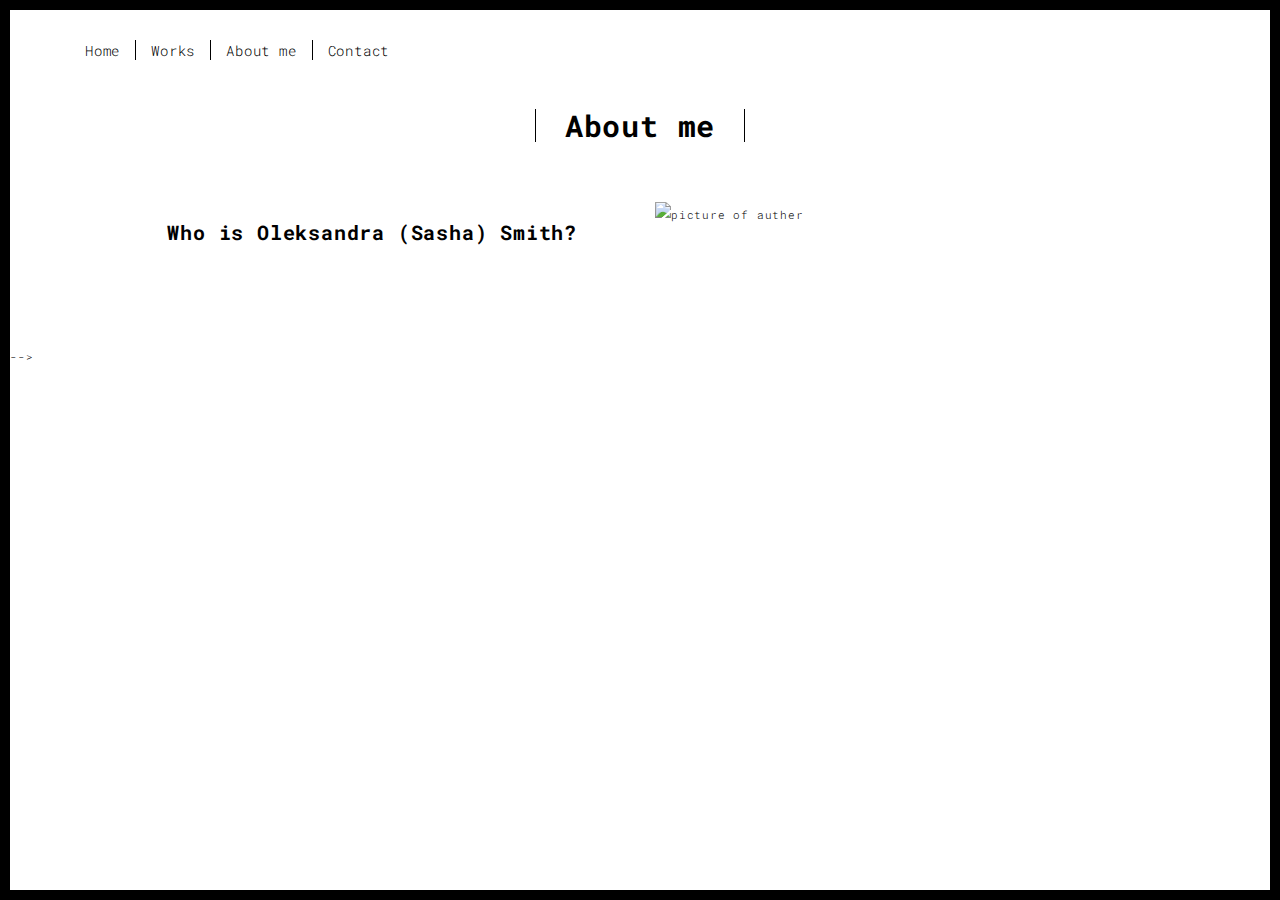
==== commit b0048c16: "Update about.html" ====
--- a/univers/about.html
+++ b/univers/about.html
@@ -89,19 +89,7 @@
   });
 </script>
 
-<!-- Google Analytics: change UA-XXXXX-X to be your site's ID 
-
-<script>
-  (function (i, s, o, g, r, a, m) {
-    i['GoogleAnalyticsObject'] = r; i[r] = i[r] || function () {
-      (i[r].q = i[r].q || []).push(arguments)
-    }, i[r].l = 1 * new Date(); a = s.createElement(o),
-      m = s.getElementsByTagName(o)[0]; a.async = 1; a.src = g; m.parentNode.insertBefore(a, m)
-  })(window, document, 'script', '//www.google-analytics.com/analytics.js', 'ga');
-  ga('create', 'UA-XXXXX-X', 'auto');
-  ga('send', 'pageview');
-</script>
 
 --> <script type="text/javascript" src="./main.70a66962.js"></script></body>
 
-</html>+</html>
